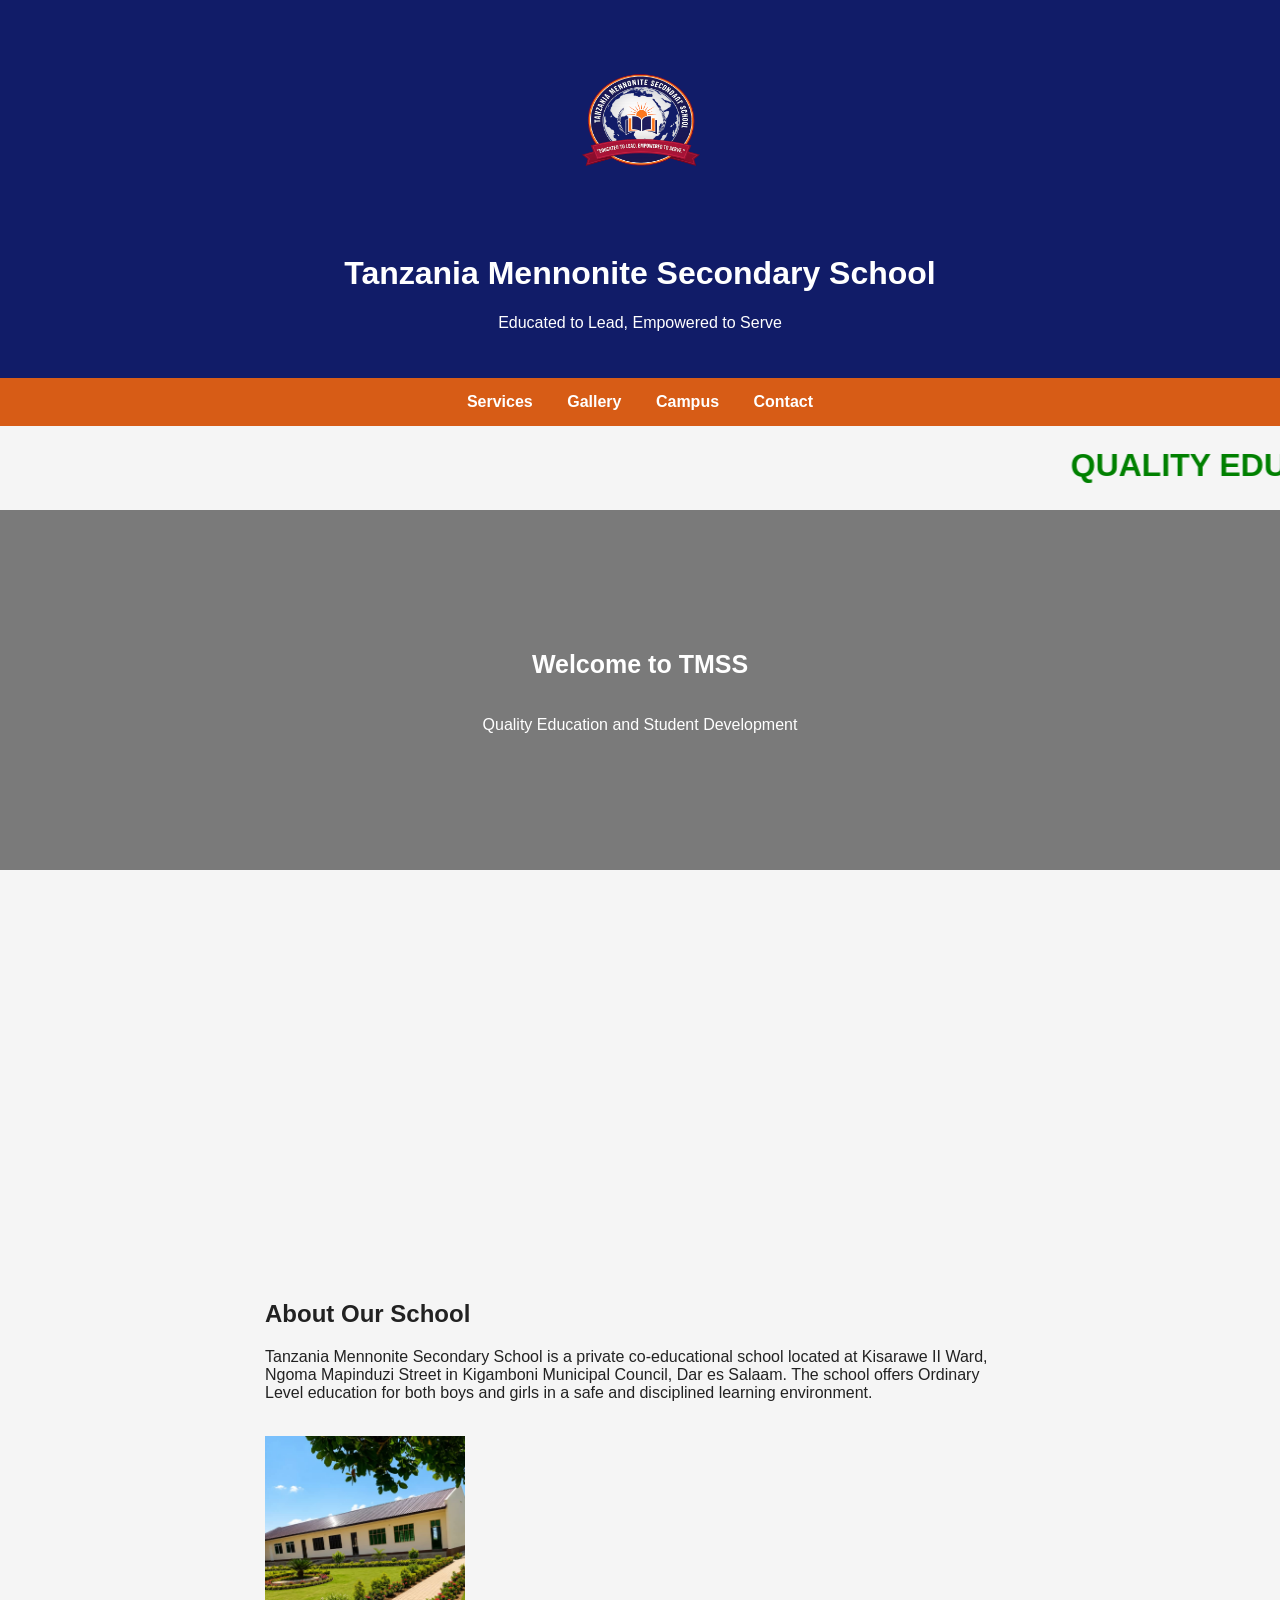
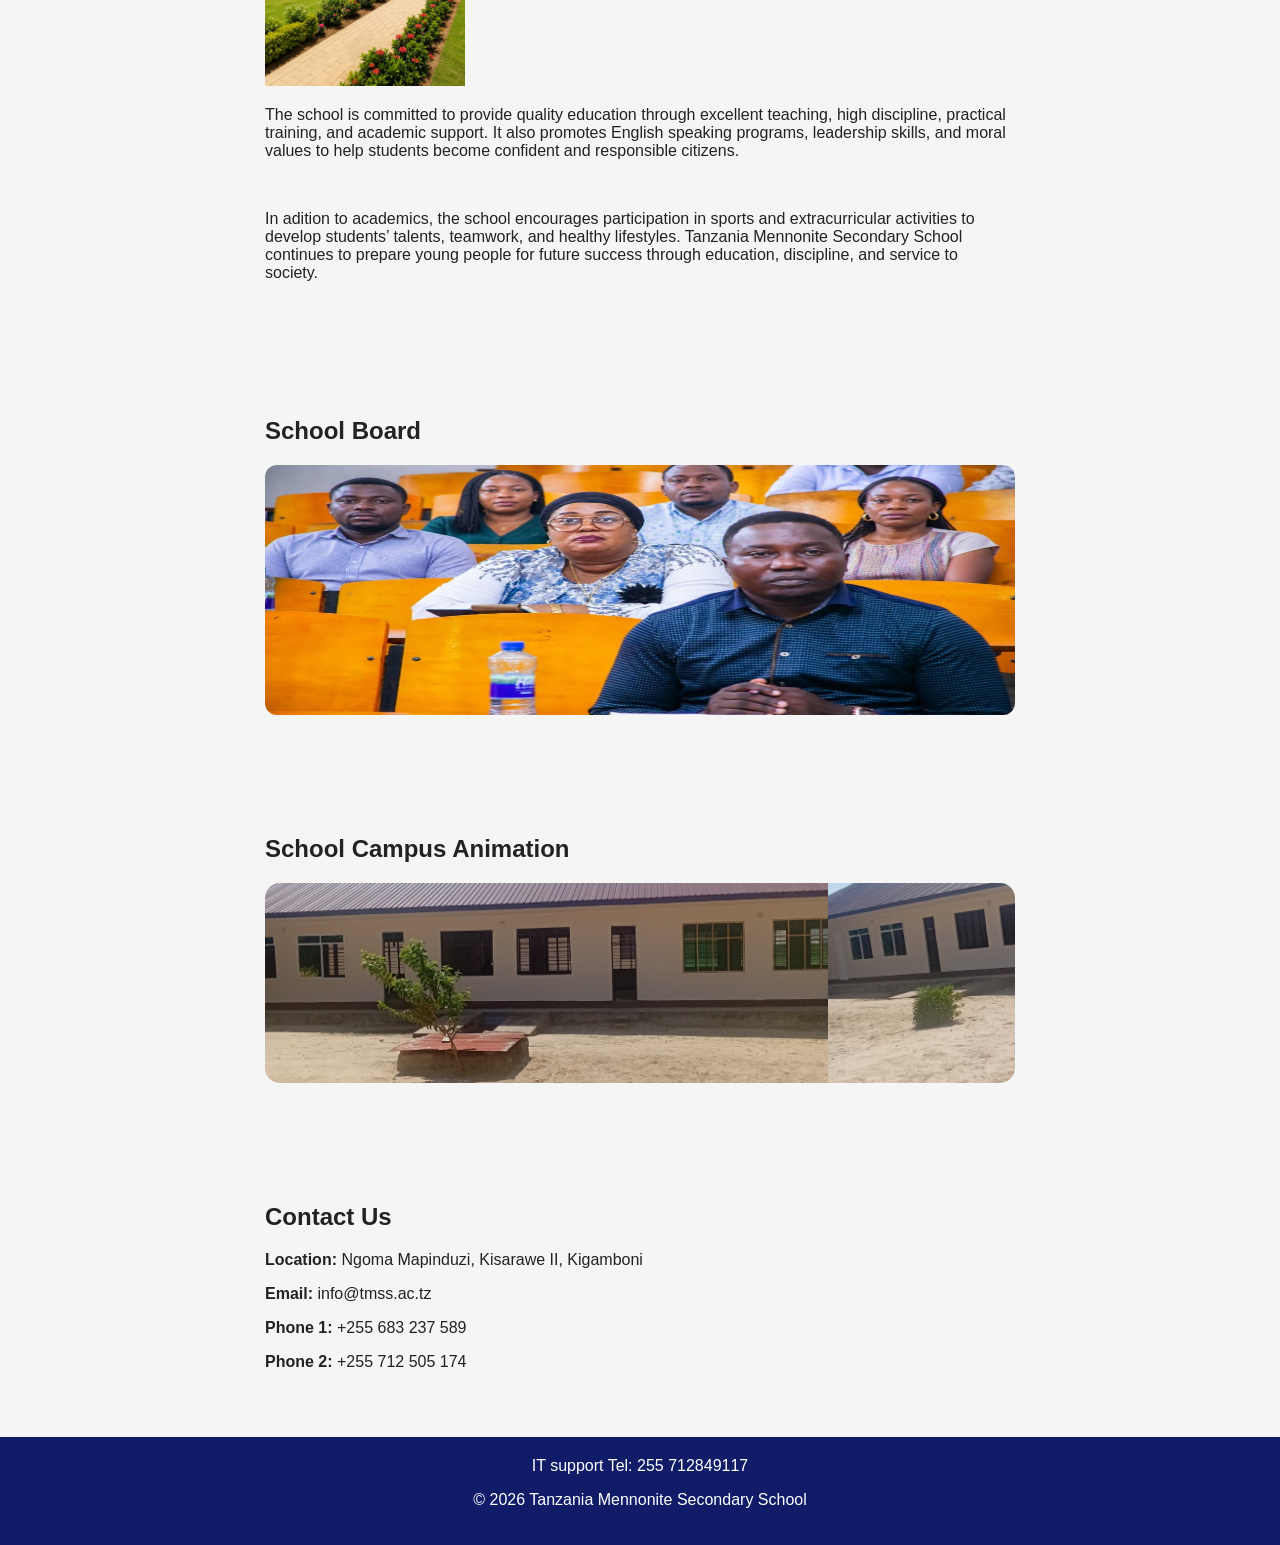
==== index.html @ 489bd76c "Update index.html" ====
<!DOCTYPE html>
<html lang="en">
<head>
<meta charset="UTF-8">
<meta name="viewport" content="width=device-width, initial-scale=1.0">
<title>Tanzania Mennonite Secondary School</title>
<link rel="stylesheet" href="style.css">
</head>
<body>

<header>
    <img src="logoo.png" width="150" height="200">
    <h1>Tanzania Mennonite Secondary School</h1>
    <p>Educated to Lead, Empowered to Serve</p>
</header>

<nav>
    <a href="Mathias.html">Services</a>
    <a href="gallery.html">Gallery</a>
    <a href="Tin.html">Campus</a>
    <a href="contacts.html">Contact</a>
</nav>
    <marquee ><h1 style="color:green"; font-size:1.5m;>QUALITY EDUCATION, GOOD DISCIPLINE, PRACTICAL SKILLS,FRIENDLY LEARNING ENVIRONMENT,ACADEMIC EXCELLENCE, MODERN TEACHING METHODS, ENGLISH SPEAKING PROGRAM</h1></marquee>

<section class="hero">
    <div class="overlay">
        <h2>Welcome to TMSS</h2>
        <p>Quality Education and Student Development</p>
    </div>
</section>
<section id="about" class="content">
    <h2>About Our School</h2>
   <p> Tanzania Mennonite Secondary School is a private co-educational school located at Kisarawe II Ward, Ngoma Mapinduzi Street in Kigamboni Municipal Council, Dar es Salaam. The school offers Ordinary Level education for both boys and girls in a safe and disciplined learning environment.</p><br>
    <img src="man1.jpg" alt="my image" width="200" height="250">
<p>The school is committed to provide quality education through excellent teaching, high discipline, practical training, and academic support. It also promotes English speaking programs, leadership skills, and moral values to help students become confident and responsible citizens.</p><br>

    <p>In adition to academics, the school encourages participation in sports and extracurricular activities to develop students’ talents, teamwork, and healthy lifestyles. Tanzania Mennonite Secondary School continues to prepare young people for future success through education, discipline, and service to society.
</p>
</section>

<section id="gallery" class="content">
    <h2>School Board</h2>

    <div class="gallery">
        <img src="seminar.jpg" alt="my image" width="150" height="250">
    </div>
</section>

<section id="campus" class="content">
    <h2>School Campus Animation</h2>

    <div class="slider">
        <div class="slides">
            <img src="building1.jpg" width="200" height="200">
            <img src="building2.jpg" "width="200" height="200">
            <img src="building3.jpg" width="200" height="200">
            <img src="building4.jpg" width="200" height="200">
        </div>
    </div>
</section>


<section id="contact" class="content">
    <h2>Contact Us</h2>

    <p><strong>Location:</strong> Ngoma Mapinduzi, Kisarawe II, Kigamboni</p>
    <p><strong>Email:</strong> info@tmss.ac.tz</p>
    <p><strong>Phone 1:</strong> +255 683 237 589</p>
    <p><strong>Phone 2:</strong> +255 712 505 174
    
</section>


<footer>
    IT support
Tel: 255 712849117
    <p>© 2026 Tanzania Mennonite Secondary School</p>
</footer>

</body>
</html>
---- style.css ----
body{
    margin:0;
    font-family:Arial,sans-serif;
    background:#f5f5f5;
    color:#222;
}

header{
    background:#111c68;
    color:white;
    text-align:center;
    padding:30px;
}

.logo{
    width:140px;
}

nav{
    background:#d75c16;
    padding:15px;
    text-align:center;
}

nav a{
    color:white;
    text-decoration:none;
    margin:0 15px;
    font-weight:bold;
}

.hero{
    height:80vh;
    background:url('images/building1.jpg');
    background-size:cover;
    background-position:center;
    animation:heroAnimation 5s infinite;
    position:relative;
}

.overlay{
    background:rgba(0,0,0,0.5);
    color:white;
    width:100%;
    height:50%;
    display:flex;
    flex-direction:column;
    justify-content:center;
    align-items:center;
    text-align:center;
}

.overlay h2{
    font-size:25px;
}

@keyframes heroAnimation{
    0%{background-image:url('building1.jpg');}
    25%{background-image:url('building2.jpg');}
    50%{background-image:url('building3.jpg');}
    50%{background-image:url('building4.jpg');}
    75%{background-image:url('man1.jpg');}
}

.content{
    max-width:750px;
    margin:auto;
    padding:50px 20px;
}

.gallery{
    display:grid;
    grid-template-columns:repeat(auto-fit,minmax(250px,1fr));
    gap:15px;
}

.gallery img{
    width:100%;
    border-radius:12px;
    transition:3s;
}

.gallery img:hover{
    transform:scale(1.04);
}

.slider{
    overflow:hidden;
    border-radius:15px;
}

.slides{
    display:flex;
    width:300%;
    animation:slide 5s infinite;
}

.slides img{
    width:100%;
    object-fit:cover;
}

@keyframes slide{
    0%{transform:translateX(0);}
    20%{transform:translateX(0);}
    25%{transform:translateX(-100%);}
    45%{transform:translateX(-100%);}
    50%{transform:translateX(-200%);}
    60%{transform:translateX(-200%);}
    65%{transform:translateX(-200%);}
    70%{transform:translateX(-200%);}
    80%{transform:translateX(0);}
}

footer{
    background:#111c68;
    color:white;
    text-align:center;
    padding:20px;
}
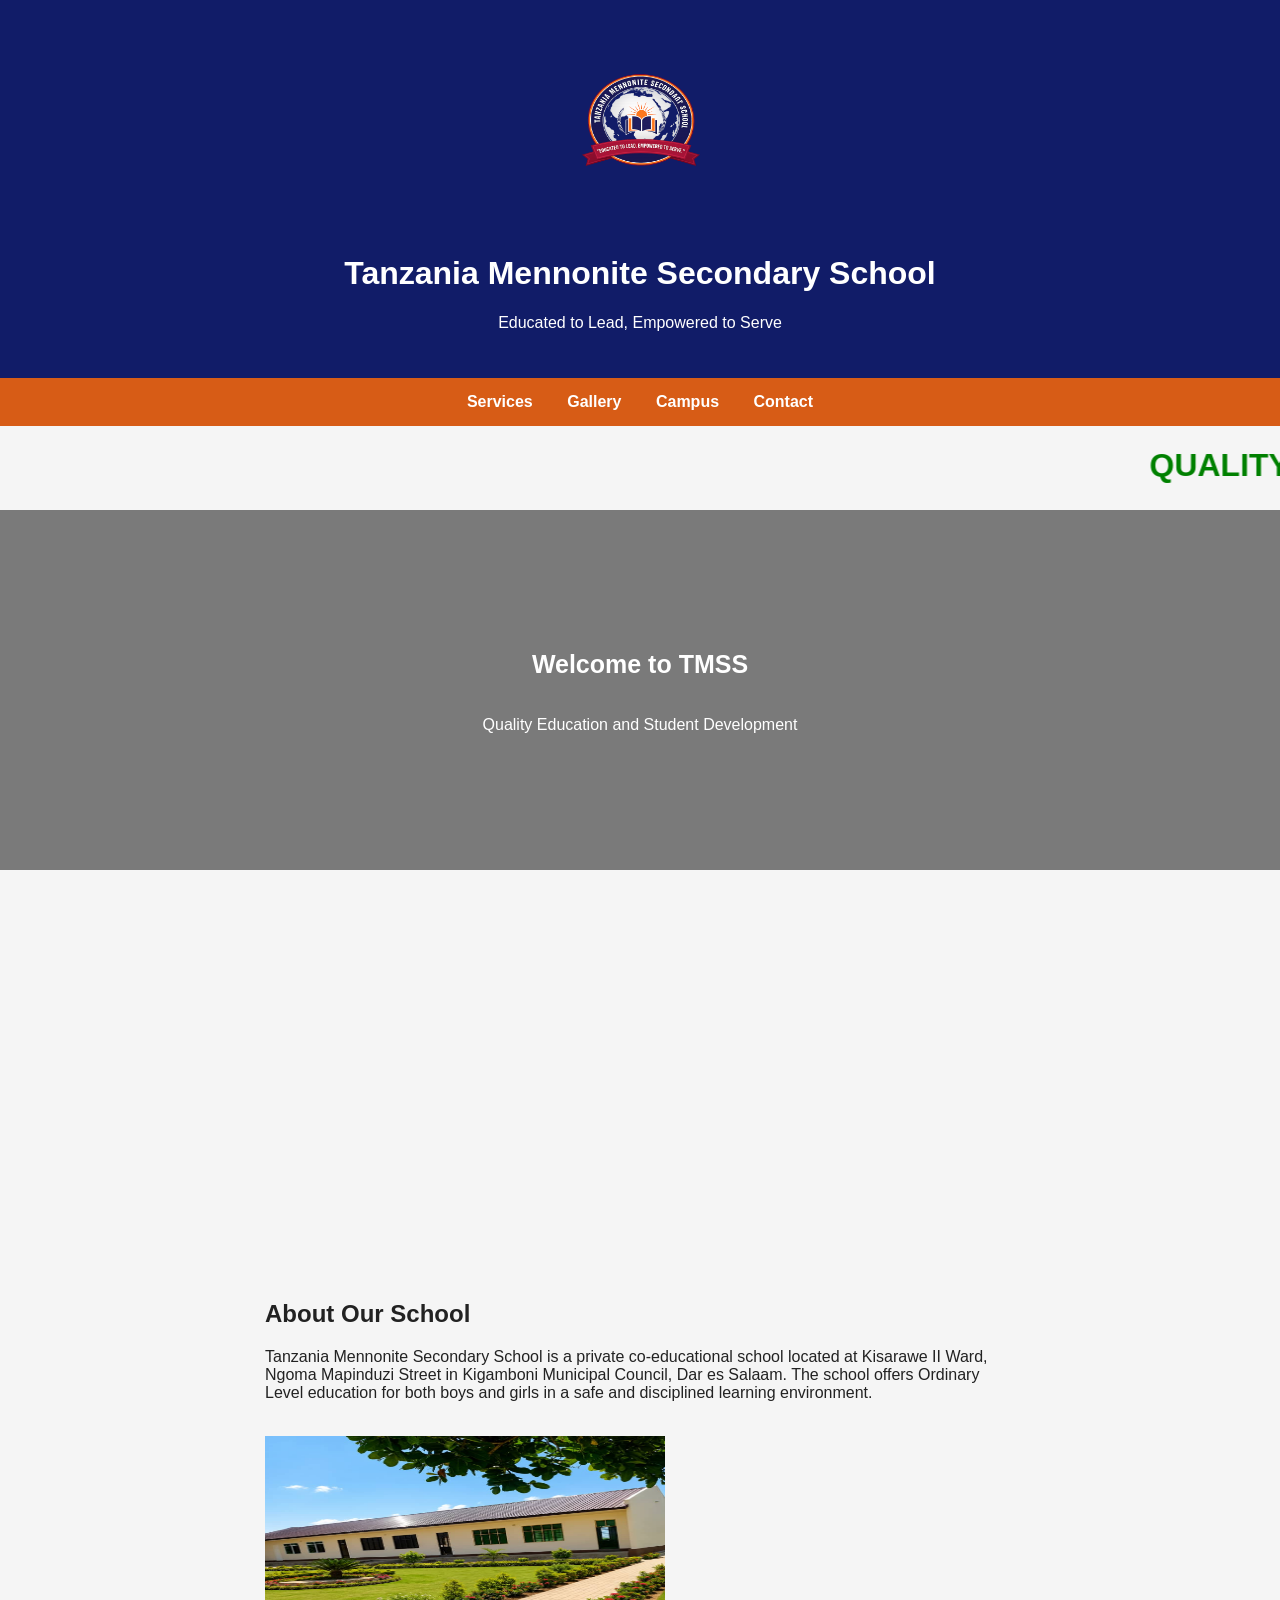
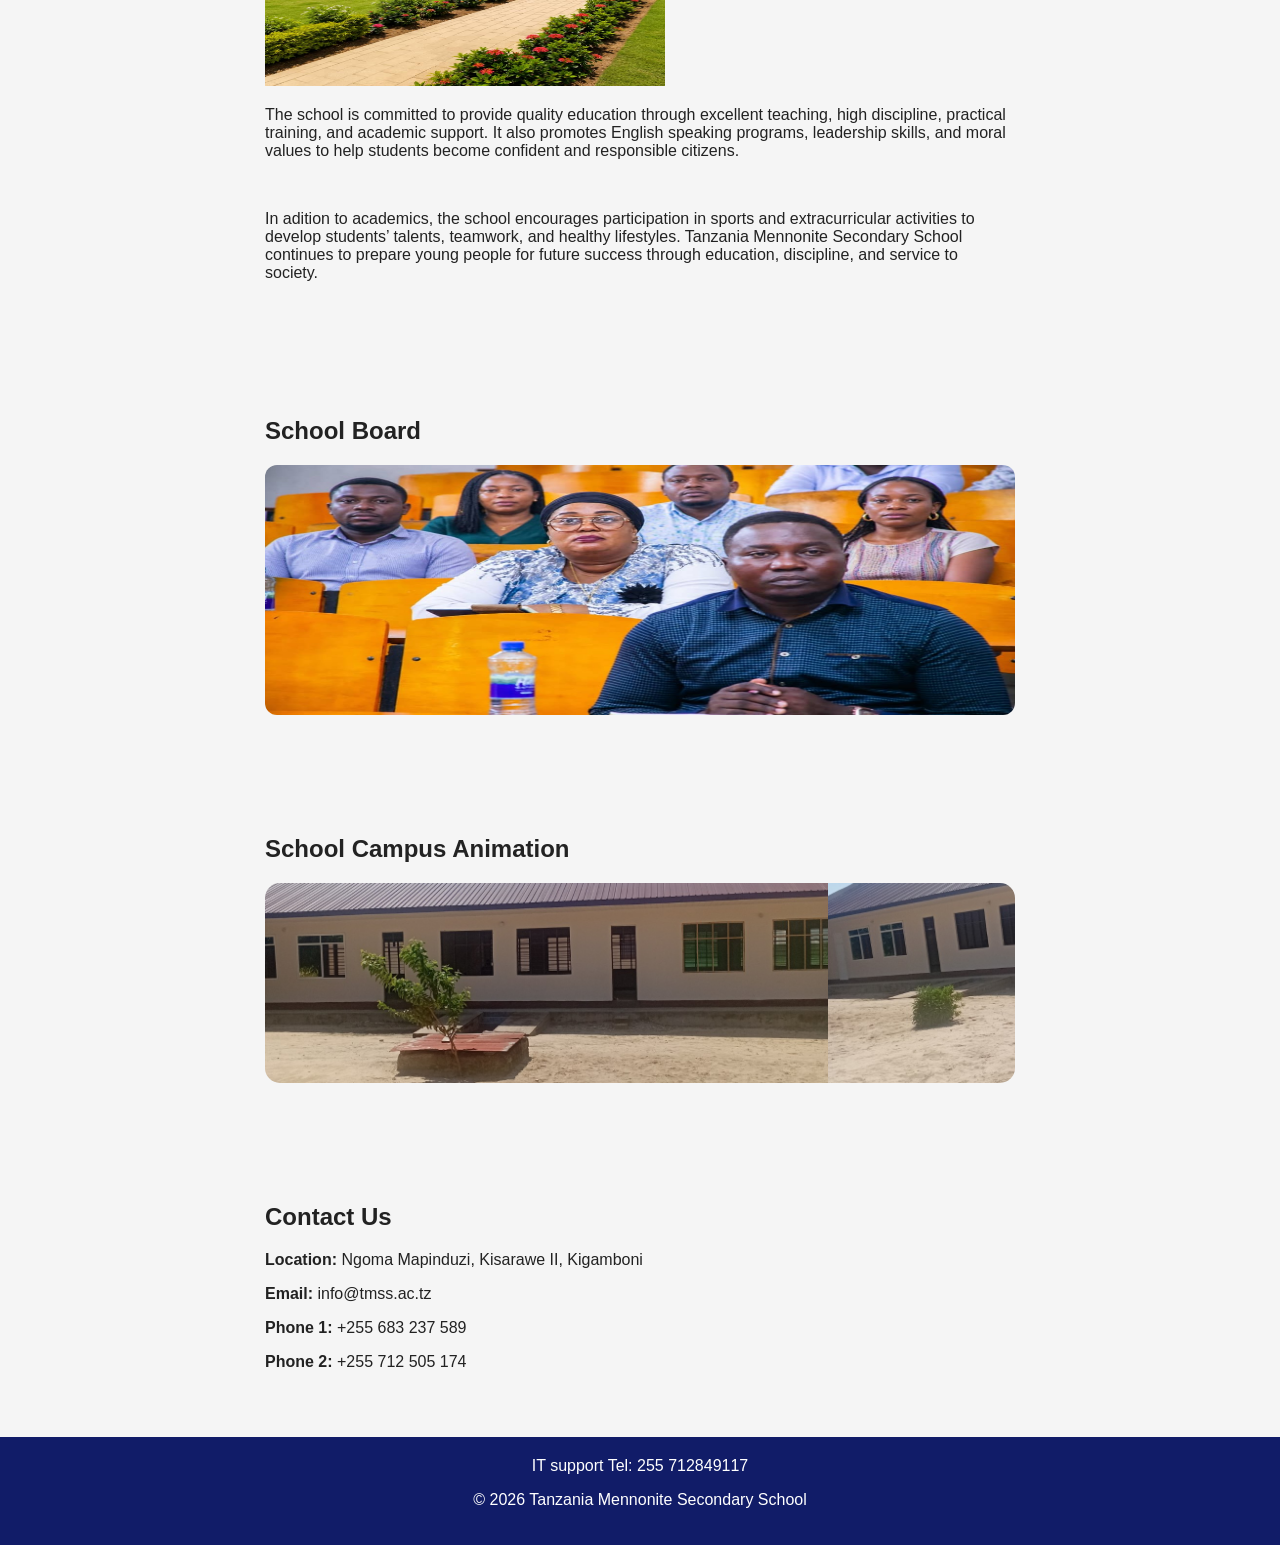
==== commit d5fd15a6: "Update index.html" ====
--- a/index.html
+++ b/index.html
@@ -32,7 +32,7 @@
 <section id="about" class="content">
     <h2>About Our School</h2>
    <p> Tanzania Mennonite Secondary School is a private co-educational school located at Kisarawe II Ward, Ngoma Mapinduzi Street in Kigamboni Municipal Council, Dar es Salaam. The school offers Ordinary Level education for both boys and girls in a safe and disciplined learning environment.</p><br>
-    <img src="man1.jpg" alt="my image" width="200" height="250">
+    <img src="man1.jpg" alt="my image" width="400" height="250">
 <p>The school is committed to provide quality education through excellent teaching, high discipline, practical training, and academic support. It also promotes English speaking programs, leadership skills, and moral values to help students become confident and responsible citizens.</p><br>
 
     <p>In adition to academics, the school encourages participation in sports and extracurricular activities to develop students’ talents, teamwork, and healthy lifestyles. Tanzania Mennonite Secondary School continues to prepare young people for future success through education, discipline, and service to society.
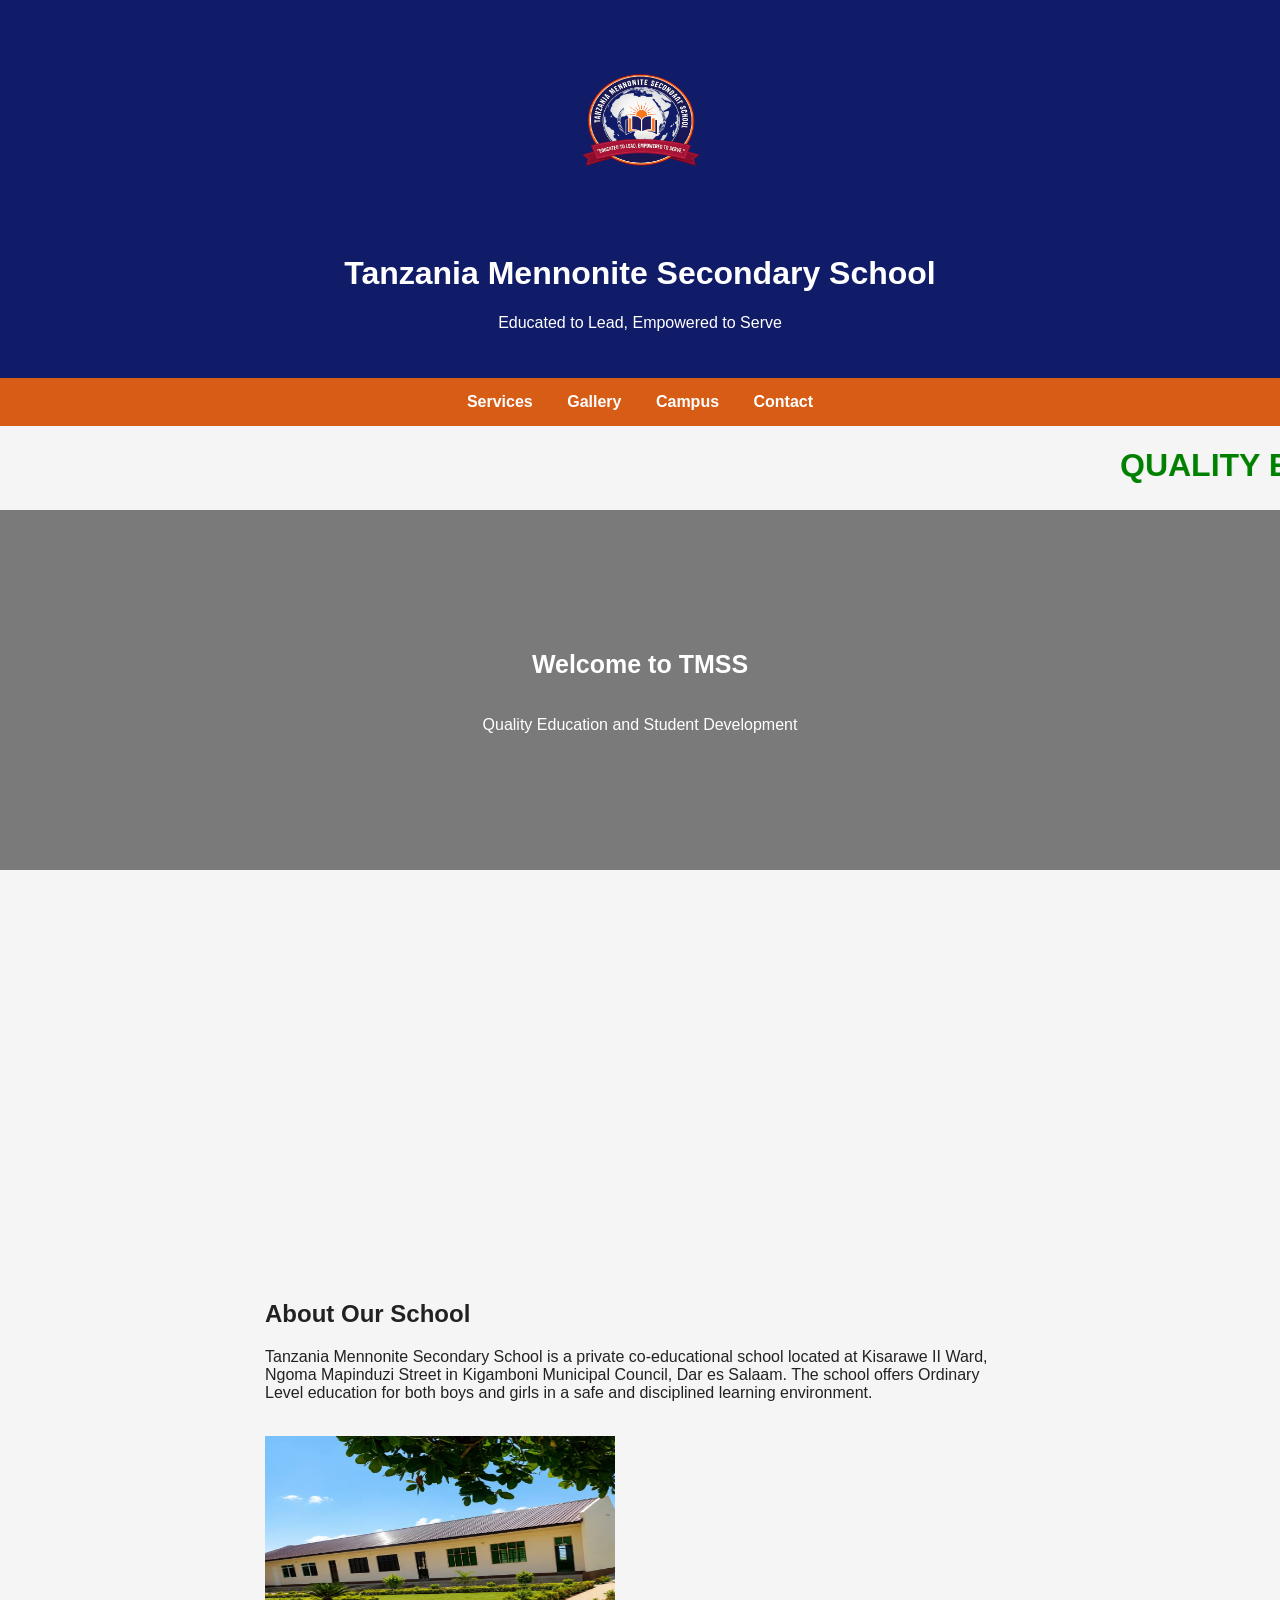
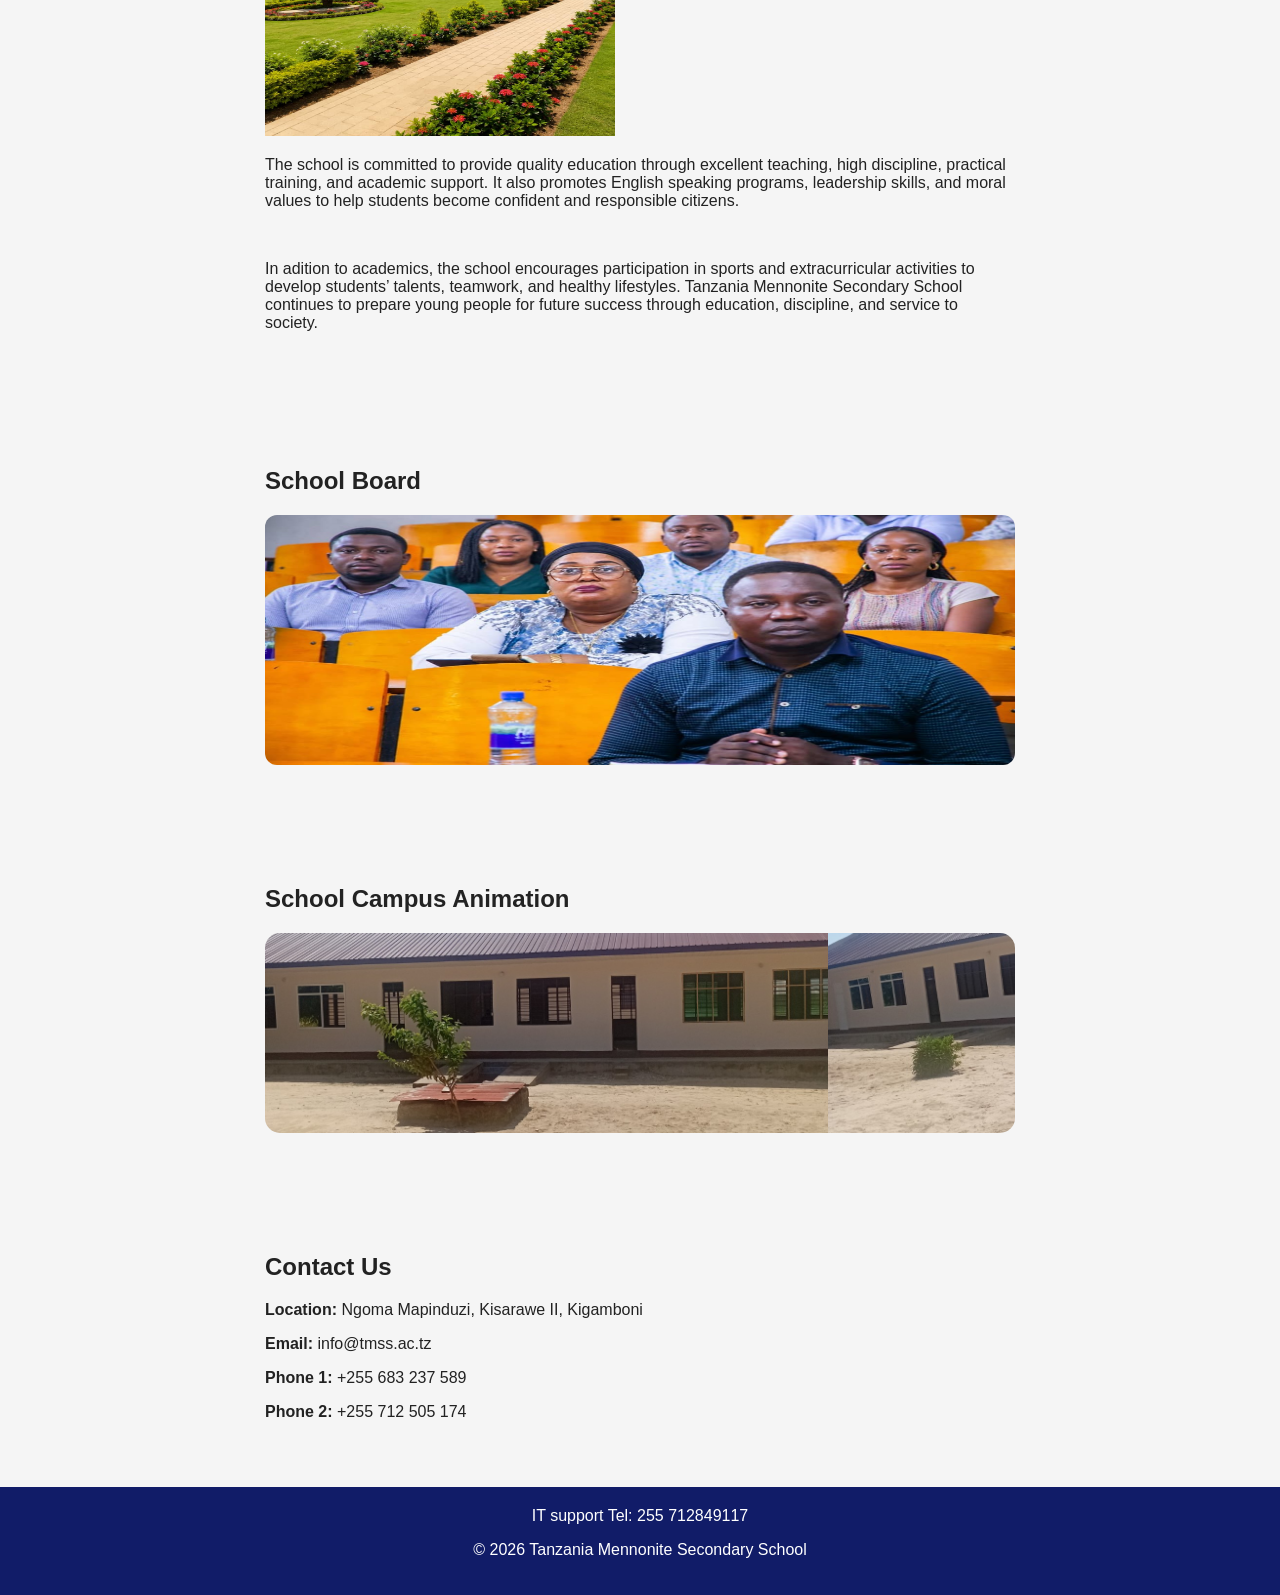
==== commit 2020ec36: "Update index.html" ====
--- a/index.html
+++ b/index.html
@@ -32,7 +32,7 @@
 <section id="about" class="content">
     <h2>About Our School</h2>
    <p> Tanzania Mennonite Secondary School is a private co-educational school located at Kisarawe II Ward, Ngoma Mapinduzi Street in Kigamboni Municipal Council, Dar es Salaam. The school offers Ordinary Level education for both boys and girls in a safe and disciplined learning environment.</p><br>
-    <img src="man1.jpg" alt="my image" width="400" height="250">
+    <img src="man1.jpg" alt="my image" width="350" height="300">
 <p>The school is committed to provide quality education through excellent teaching, high discipline, practical training, and academic support. It also promotes English speaking programs, leadership skills, and moral values to help students become confident and responsible citizens.</p><br>
 
     <p>In adition to academics, the school encourages participation in sports and extracurricular activities to develop students’ talents, teamwork, and healthy lifestyles. Tanzania Mennonite Secondary School continues to prepare young people for future success through education, discipline, and service to society.
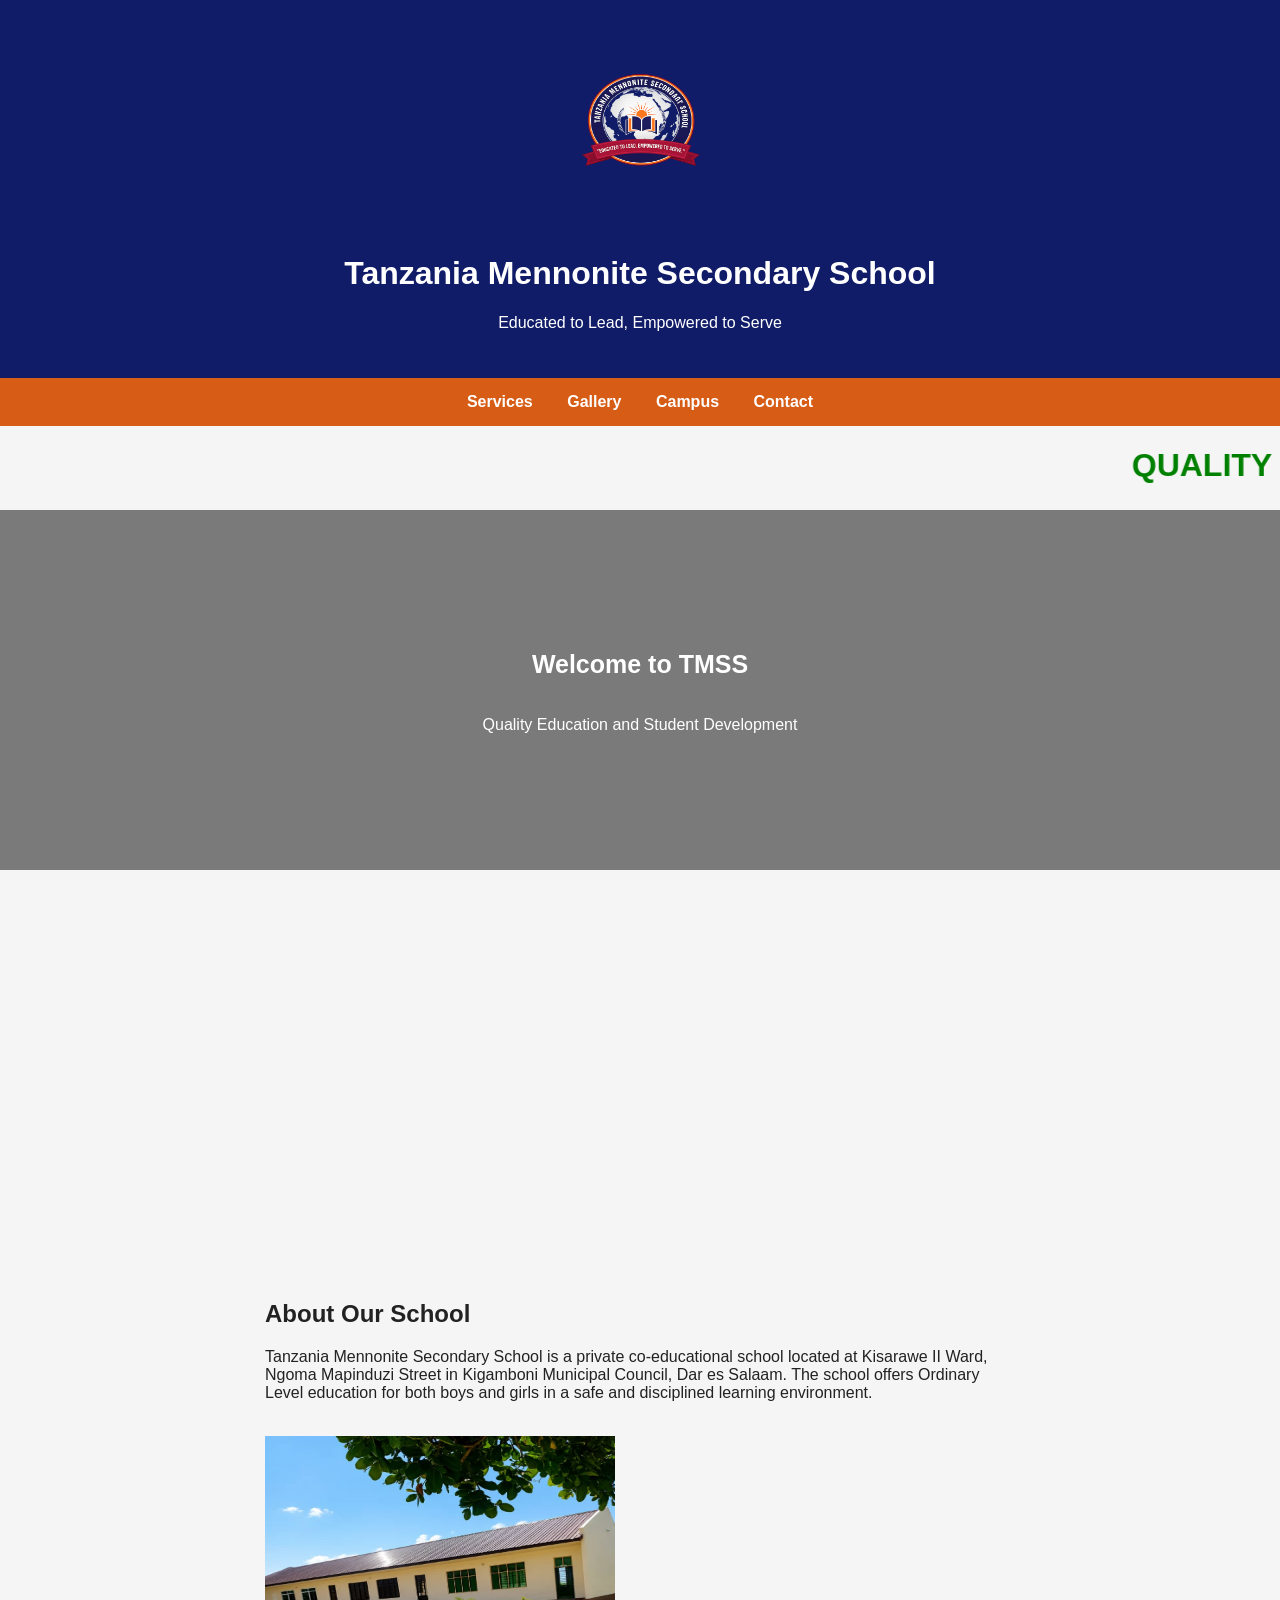
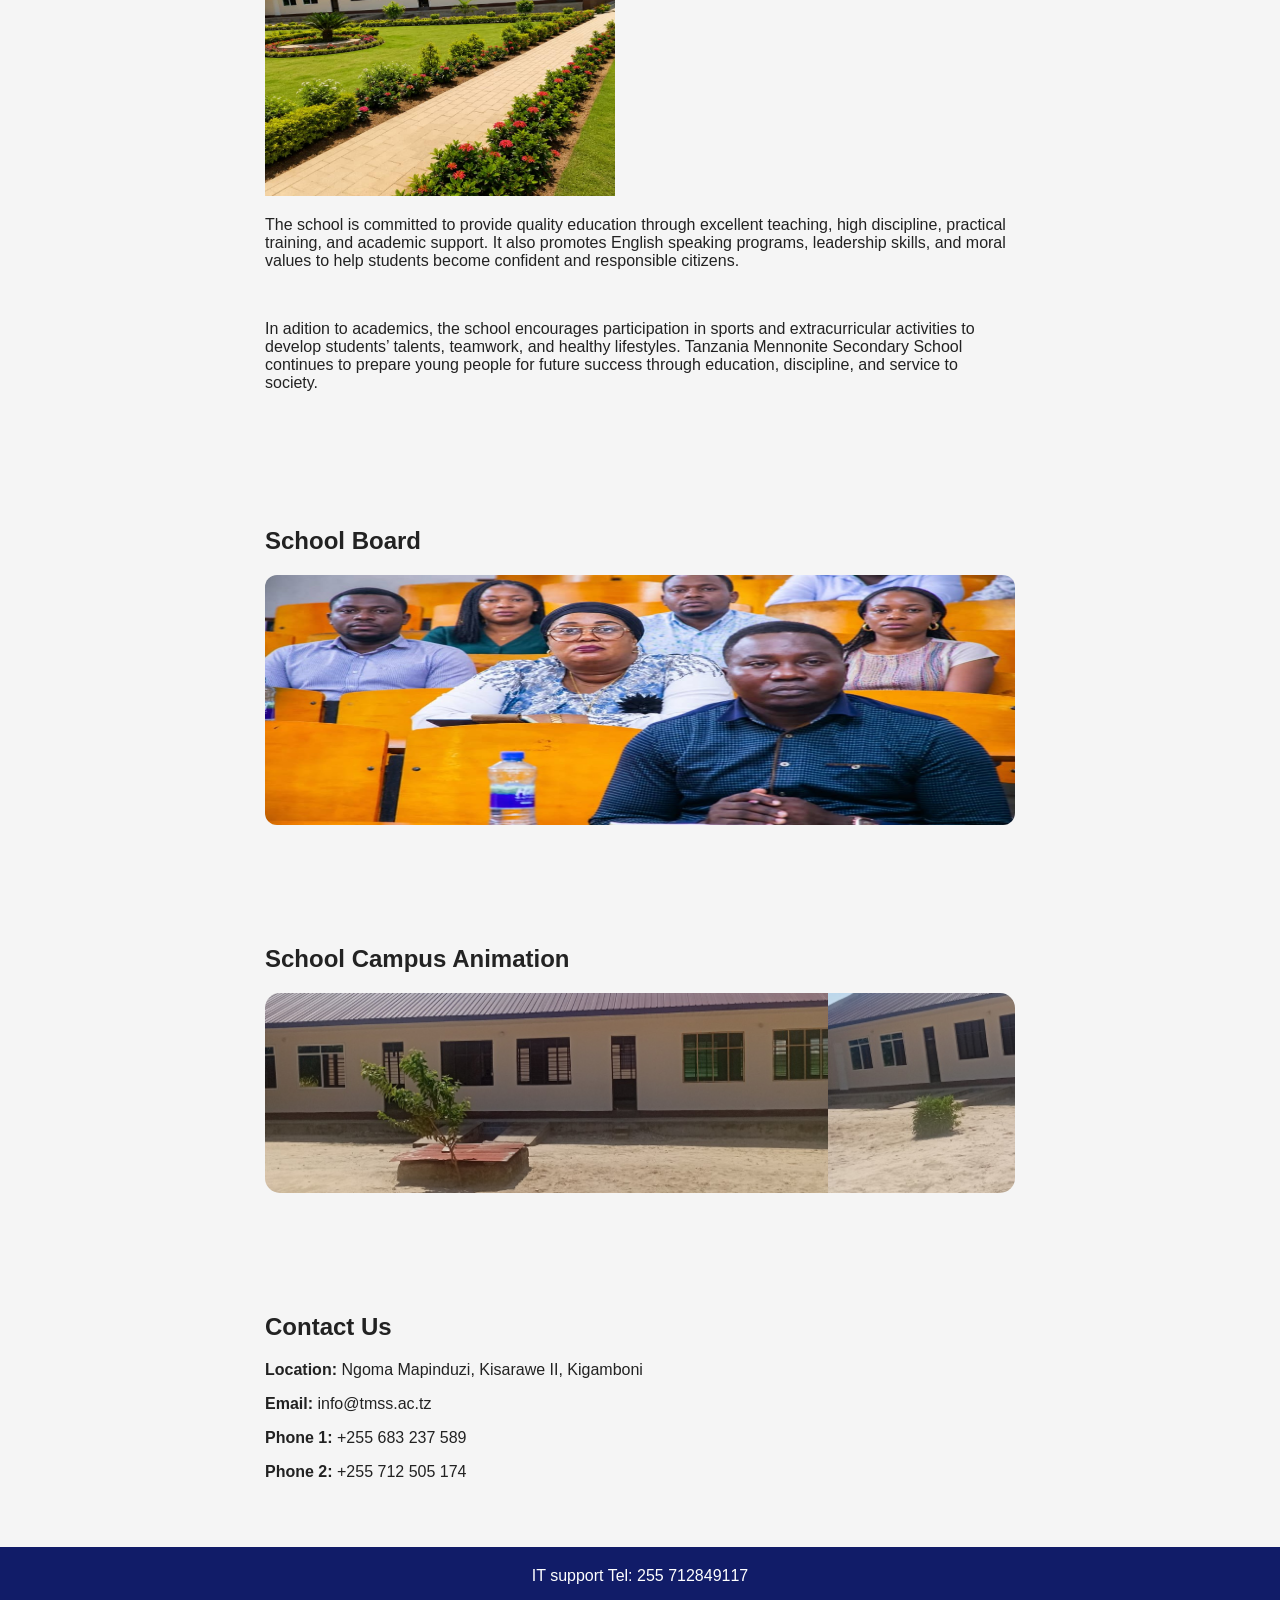
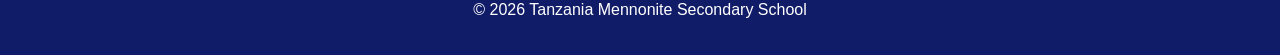
==== commit 5dff0f91: "Update index.html" ====
--- a/index.html
+++ b/index.html
@@ -32,7 +32,7 @@
 <section id="about" class="content">
     <h2>About Our School</h2>
    <p> Tanzania Mennonite Secondary School is a private co-educational school located at Kisarawe II Ward, Ngoma Mapinduzi Street in Kigamboni Municipal Council, Dar es Salaam. The school offers Ordinary Level education for both boys and girls in a safe and disciplined learning environment.</p><br>
-    <img src="man1.jpg" alt="my image" width="350" height="300">
+    <img src="man1.jpg" alt="my image" width="350" height="360">
 <p>The school is committed to provide quality education through excellent teaching, high discipline, practical training, and academic support. It also promotes English speaking programs, leadership skills, and moral values to help students become confident and responsible citizens.</p><br>
 
     <p>In adition to academics, the school encourages participation in sports and extracurricular activities to develop students’ talents, teamwork, and healthy lifestyles. Tanzania Mennonite Secondary School continues to prepare young people for future success through education, discipline, and service to society.
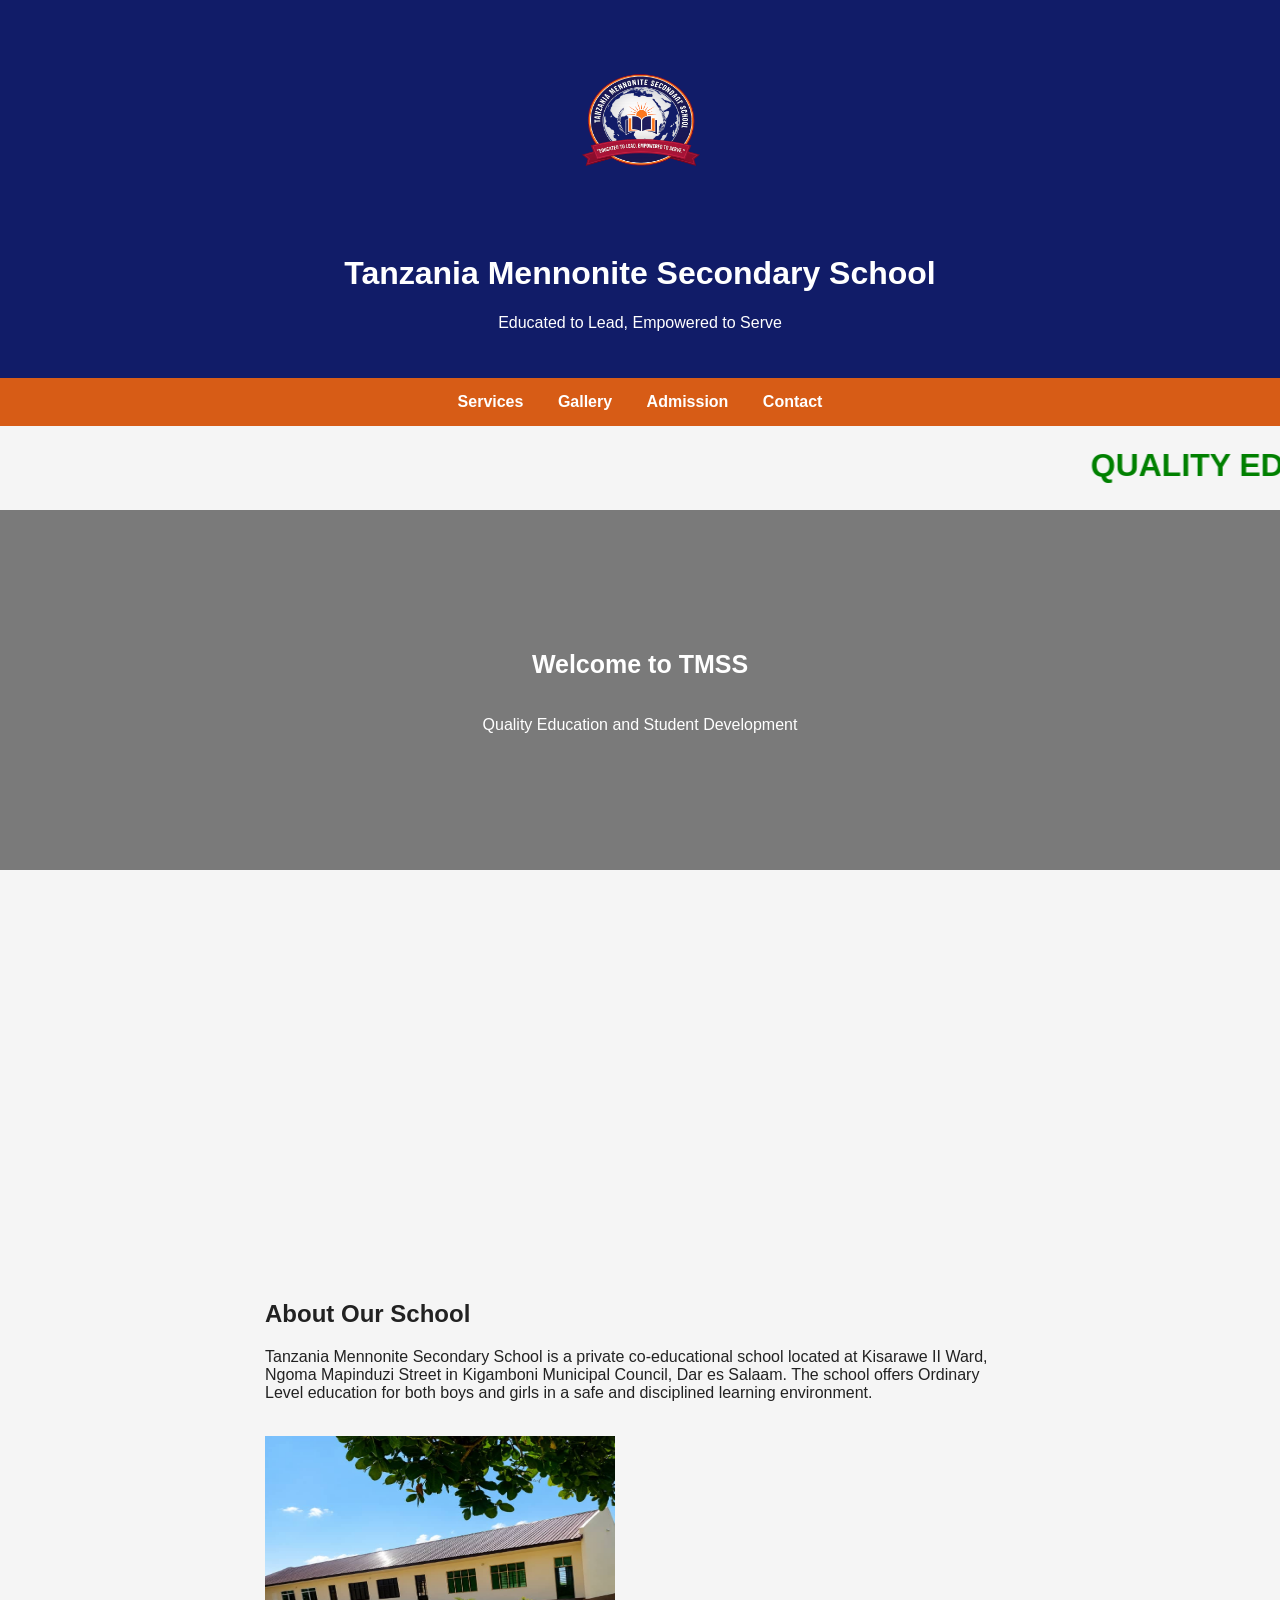
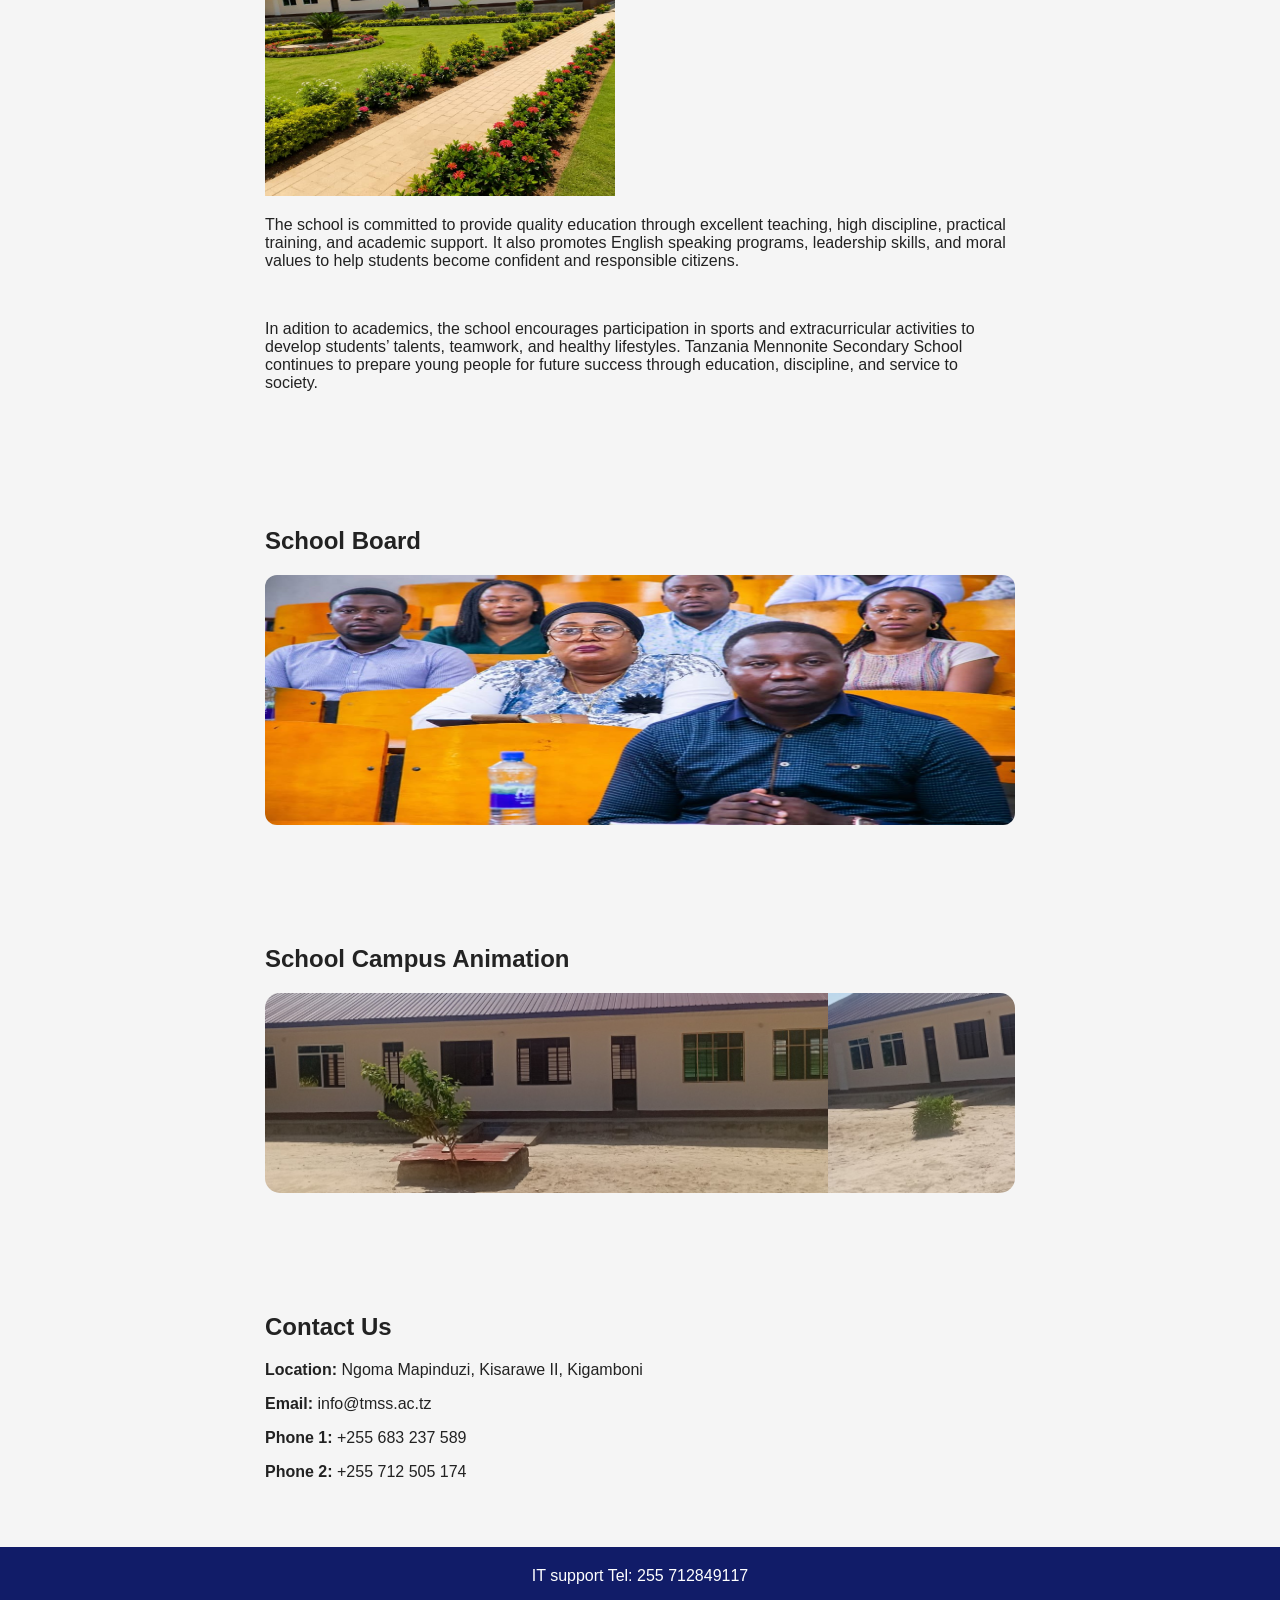
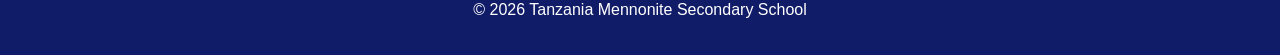
==== commit b8d20d22: "Update index.html" ====
--- a/index.html
+++ b/index.html
@@ -17,8 +17,8 @@
 
 <nav>
     <a href="Mathias.html">Services</a>
-    <a href="gallery.html">Gallery</a>
-    <a href="Tin.html">Campus</a>
+    <a href="Tin.html">Gallery</a>
+    <a href="Admit.html">Admission</a>
     <a href="contacts.html">Contact</a>
 </nav>
     <marquee ><h1 style="color:green"; font-size:1.5m;>QUALITY EDUCATION, GOOD DISCIPLINE, PRACTICAL SKILLS,FRIENDLY LEARNING ENVIRONMENT,ACADEMIC EXCELLENCE, MODERN TEACHING METHODS, ENGLISH SPEAKING PROGRAM</h1></marquee>
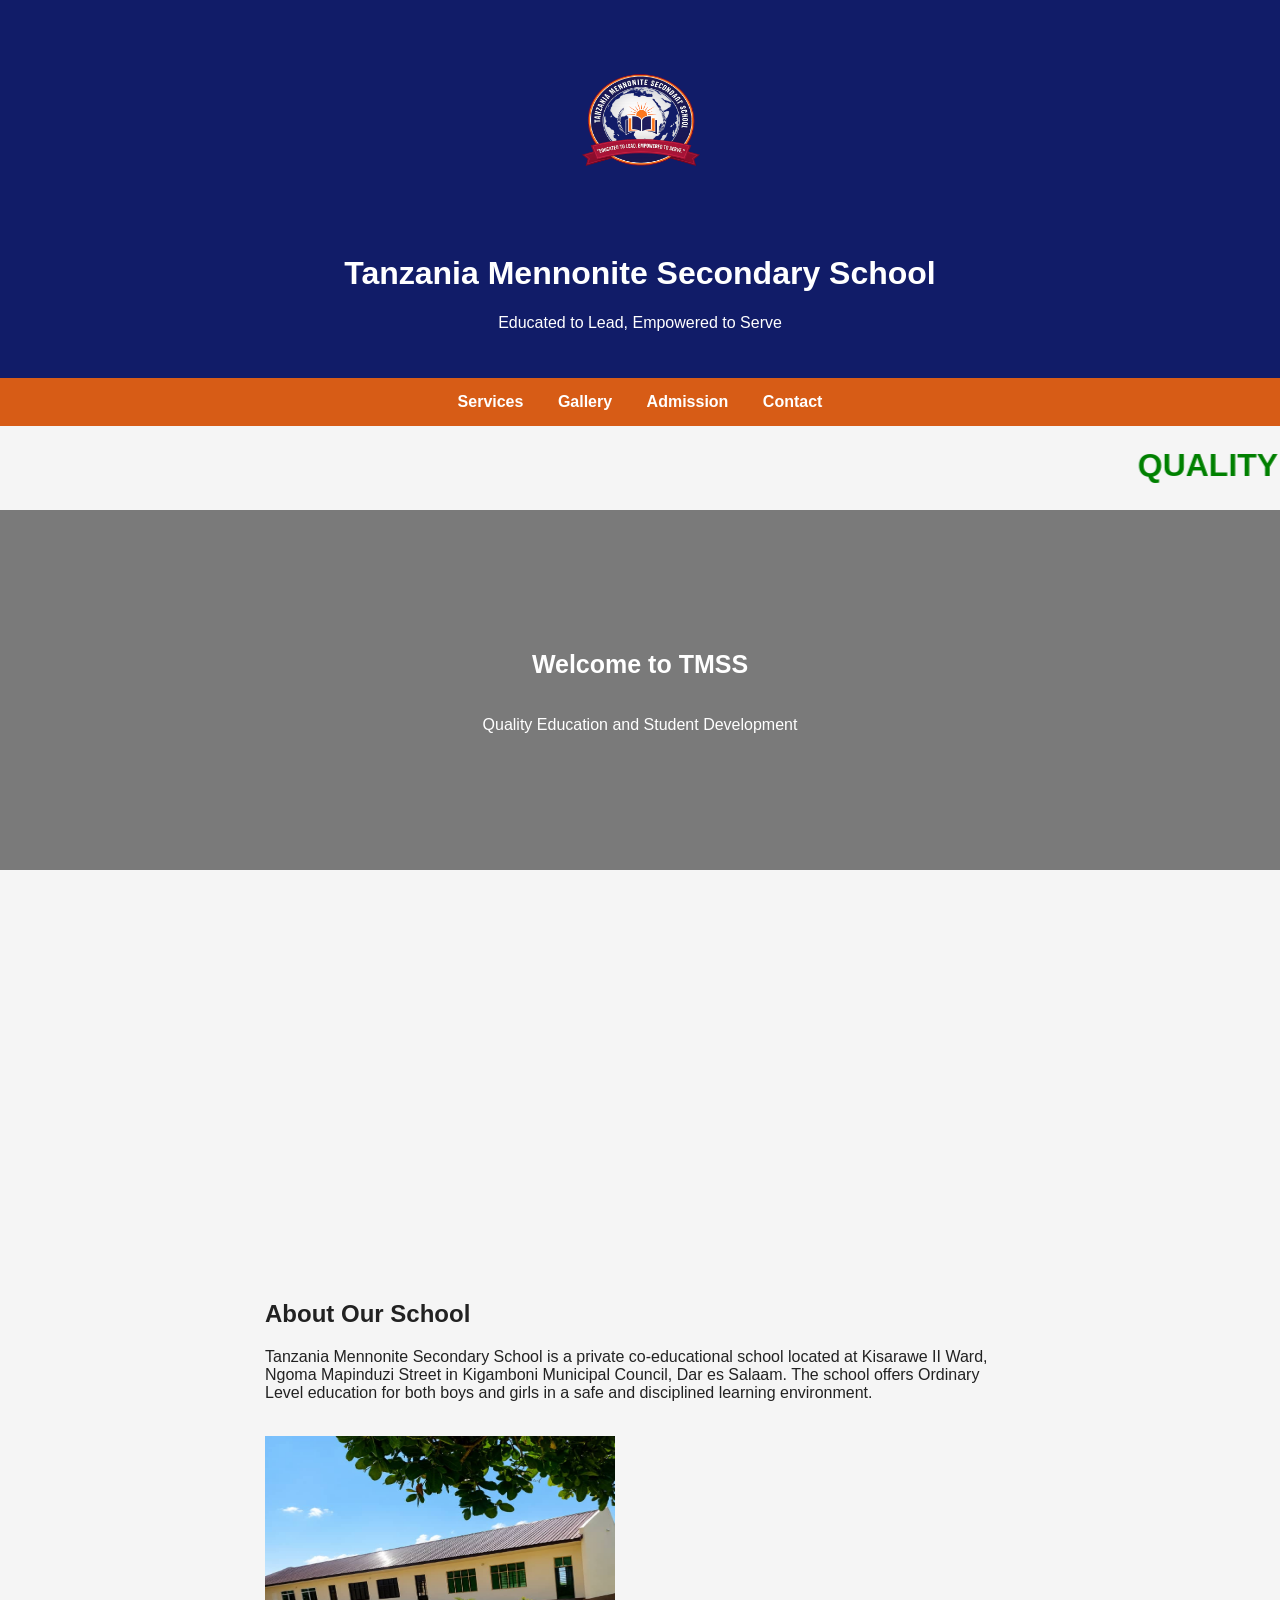
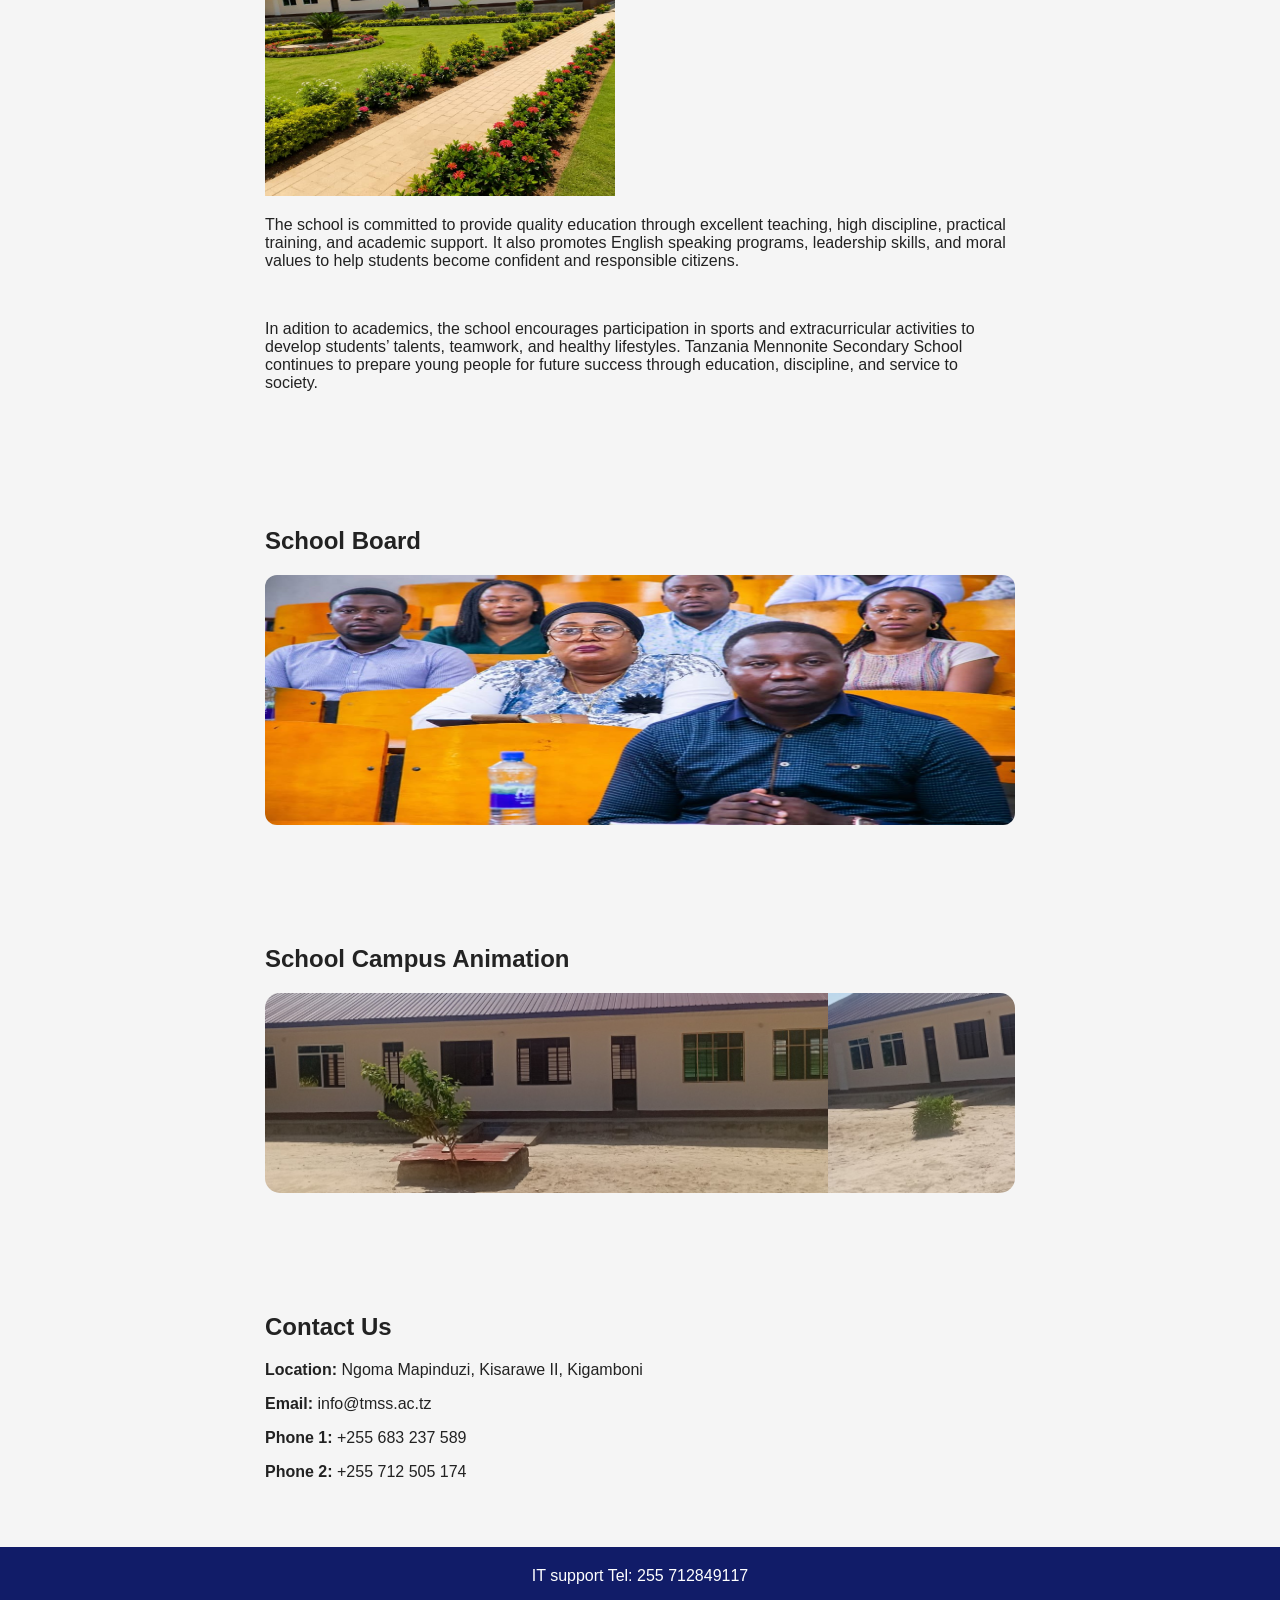
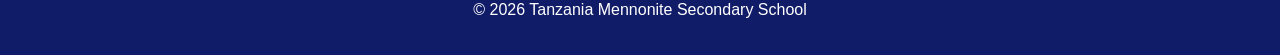
==== commit 53f757ed: "Update index.html" ====
--- a/index.html
+++ b/index.html
@@ -19,7 +19,7 @@
     <a href="Mathias.html">Services</a>
     <a href="Tin.html">Gallery</a>
     <a href="Admit.html">Admission</a>
-    <a href="contacts.html">Contact</a>
+    <a href="Com.html">Contact</a>
 </nav>
     <marquee ><h1 style="color:green"; font-size:1.5m;>QUALITY EDUCATION, GOOD DISCIPLINE, PRACTICAL SKILLS,FRIENDLY LEARNING ENVIRONMENT,ACADEMIC EXCELLENCE, MODERN TEACHING METHODS, ENGLISH SPEAKING PROGRAM</h1></marquee>
 
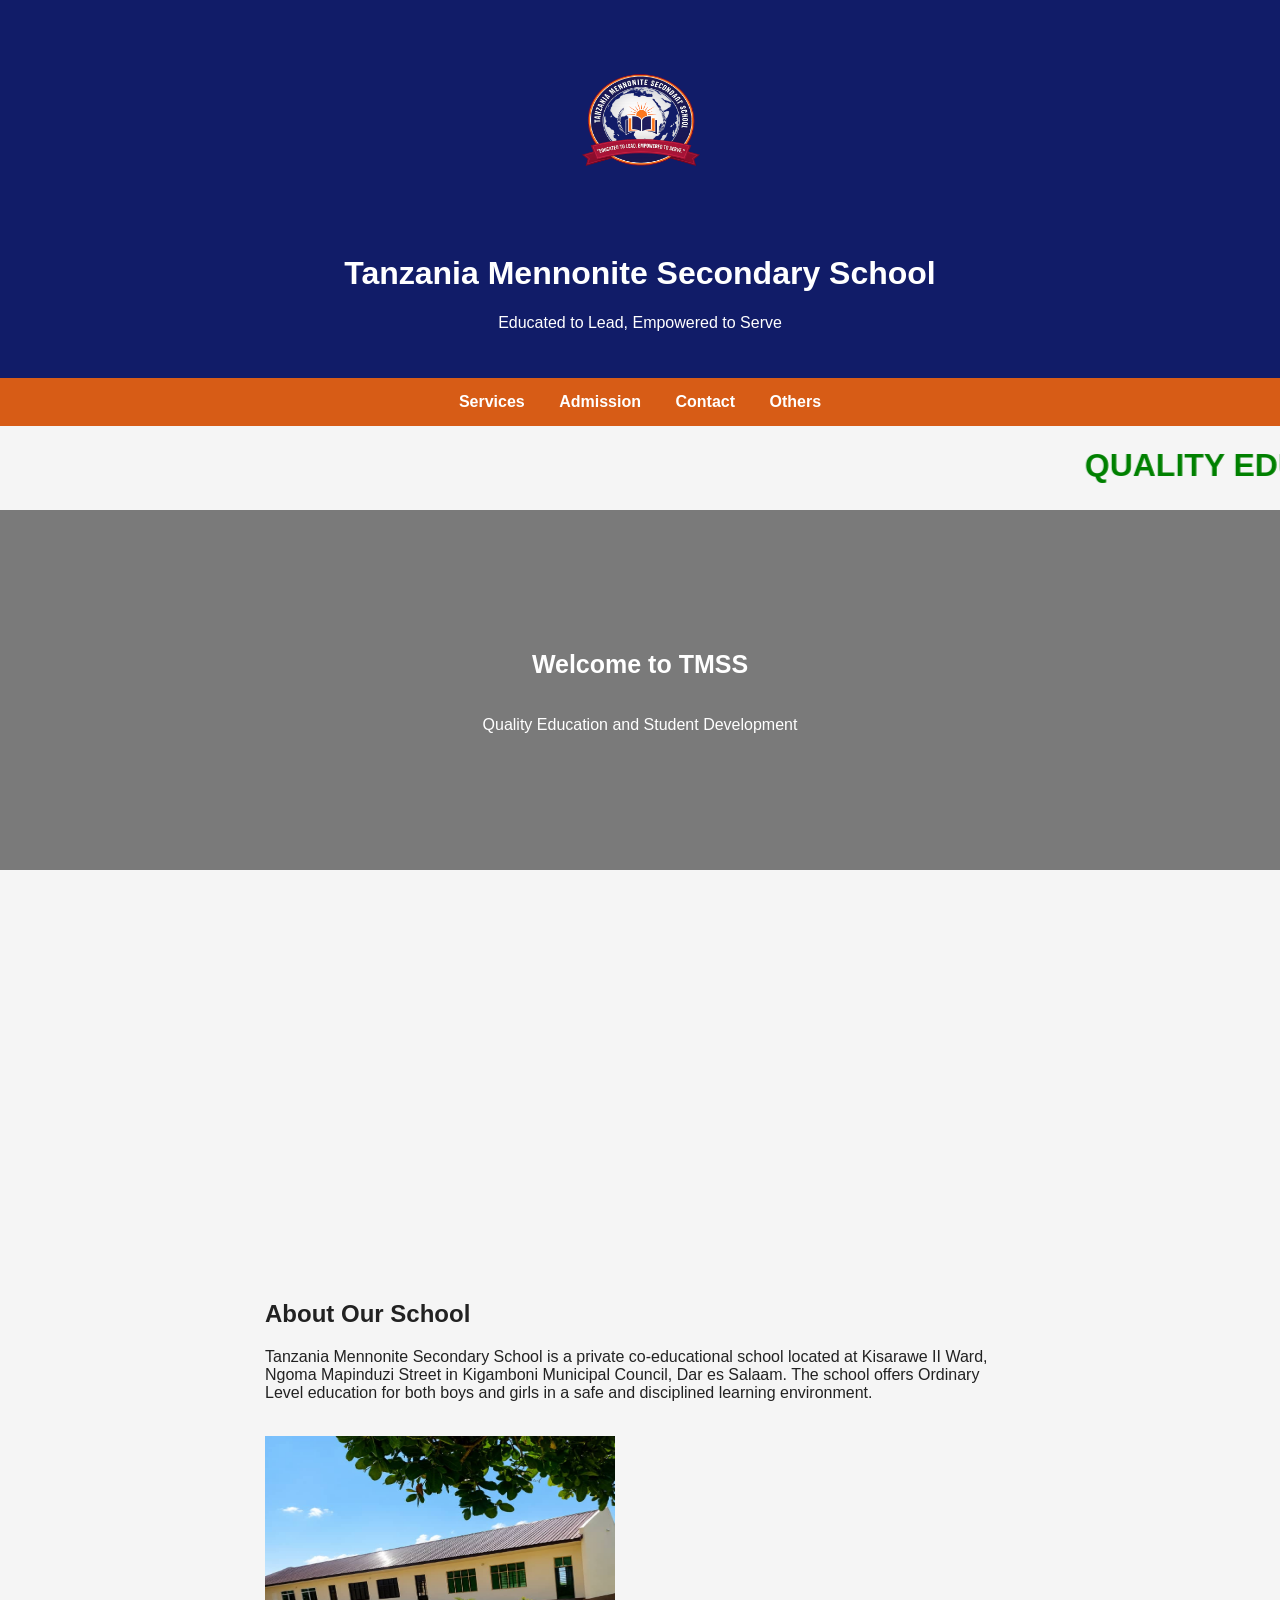
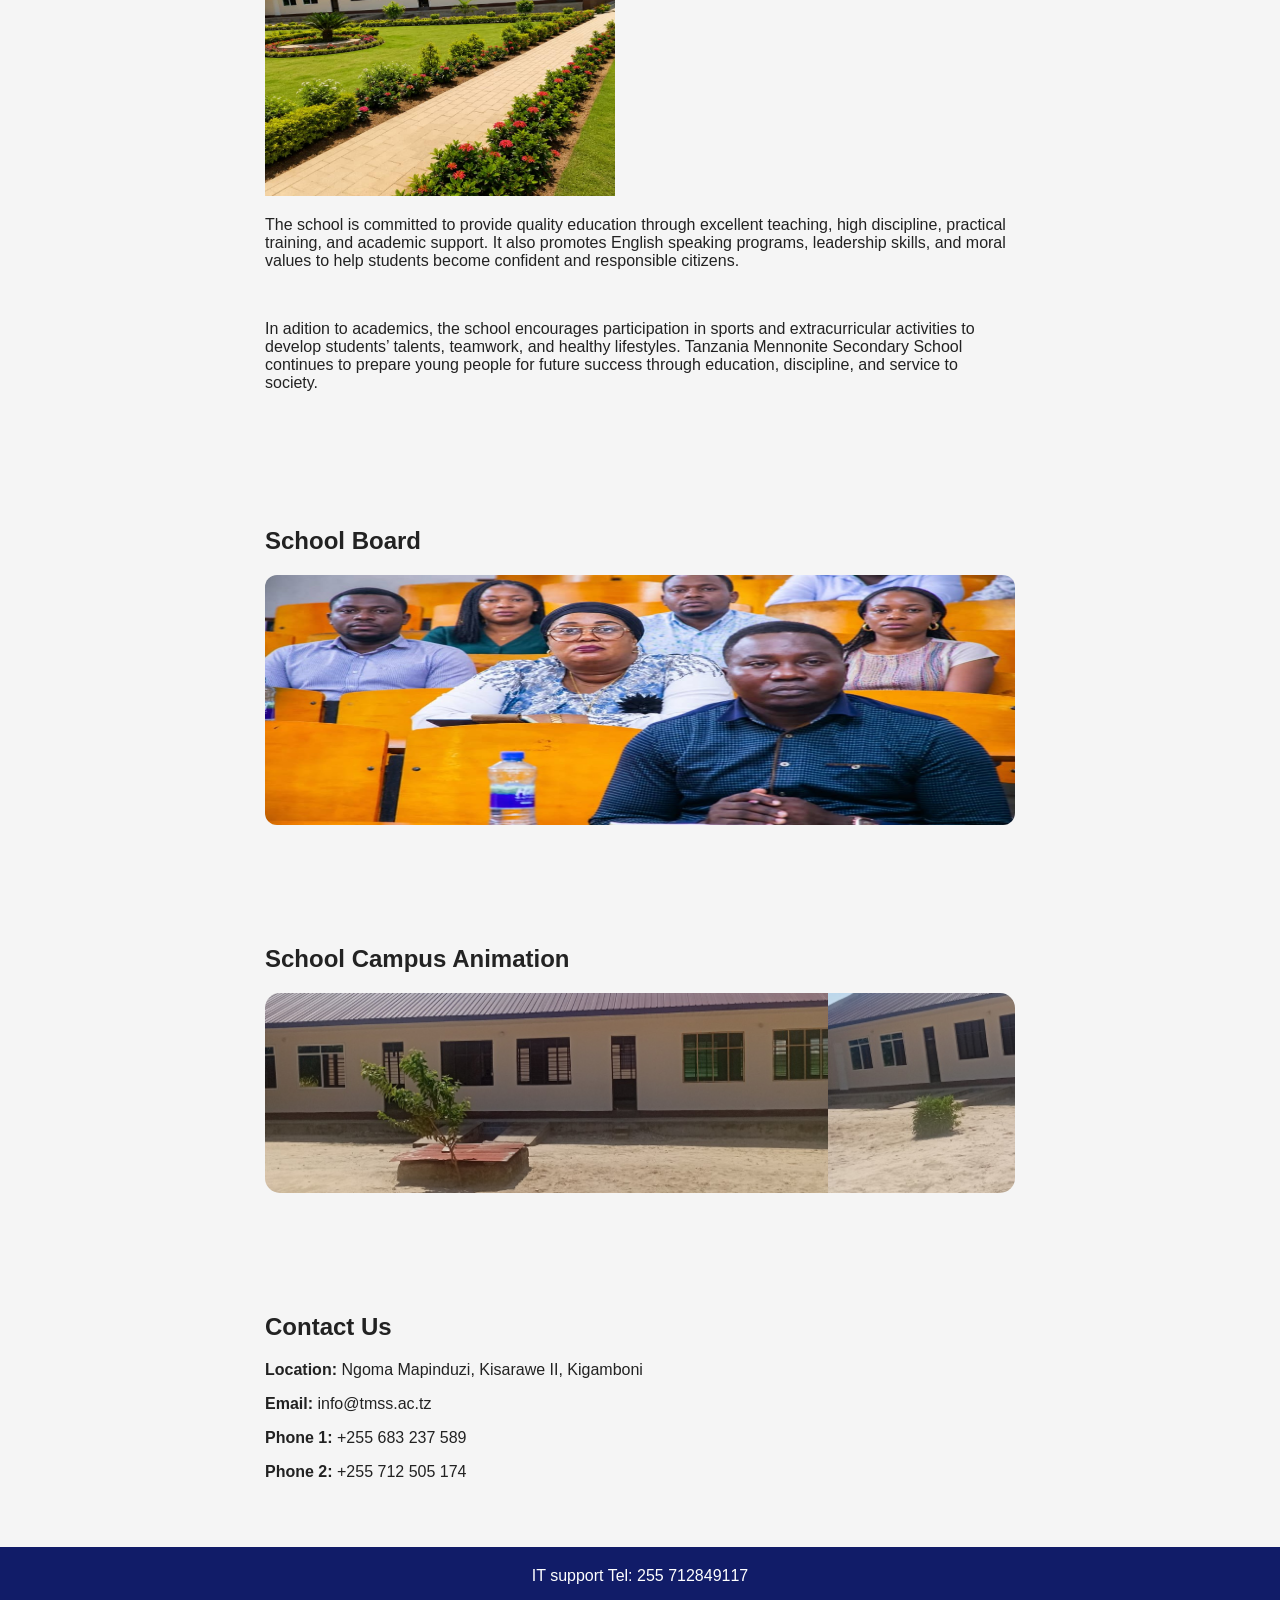
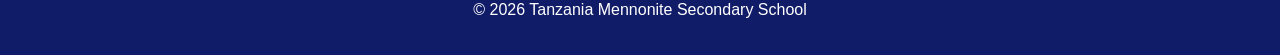
==== commit 54b0011e: "Update index.html" ====
--- a/index.html
+++ b/index.html
@@ -17,9 +17,9 @@
 
 <nav>
     <a href="Mathias.html">Services</a>
-    <a href="Tin.html">Gallery</a>
     <a href="Admit.html">Admission</a>
     <a href="Com.html">Contact</a>
+    <a href="gallery.html">Others</a>
 </nav>
     <marquee ><h1 style="color:green"; font-size:1.5m;>QUALITY EDUCATION, GOOD DISCIPLINE, PRACTICAL SKILLS,FRIENDLY LEARNING ENVIRONMENT,ACADEMIC EXCELLENCE, MODERN TEACHING METHODS, ENGLISH SPEAKING PROGRAM</h1></marquee>
 
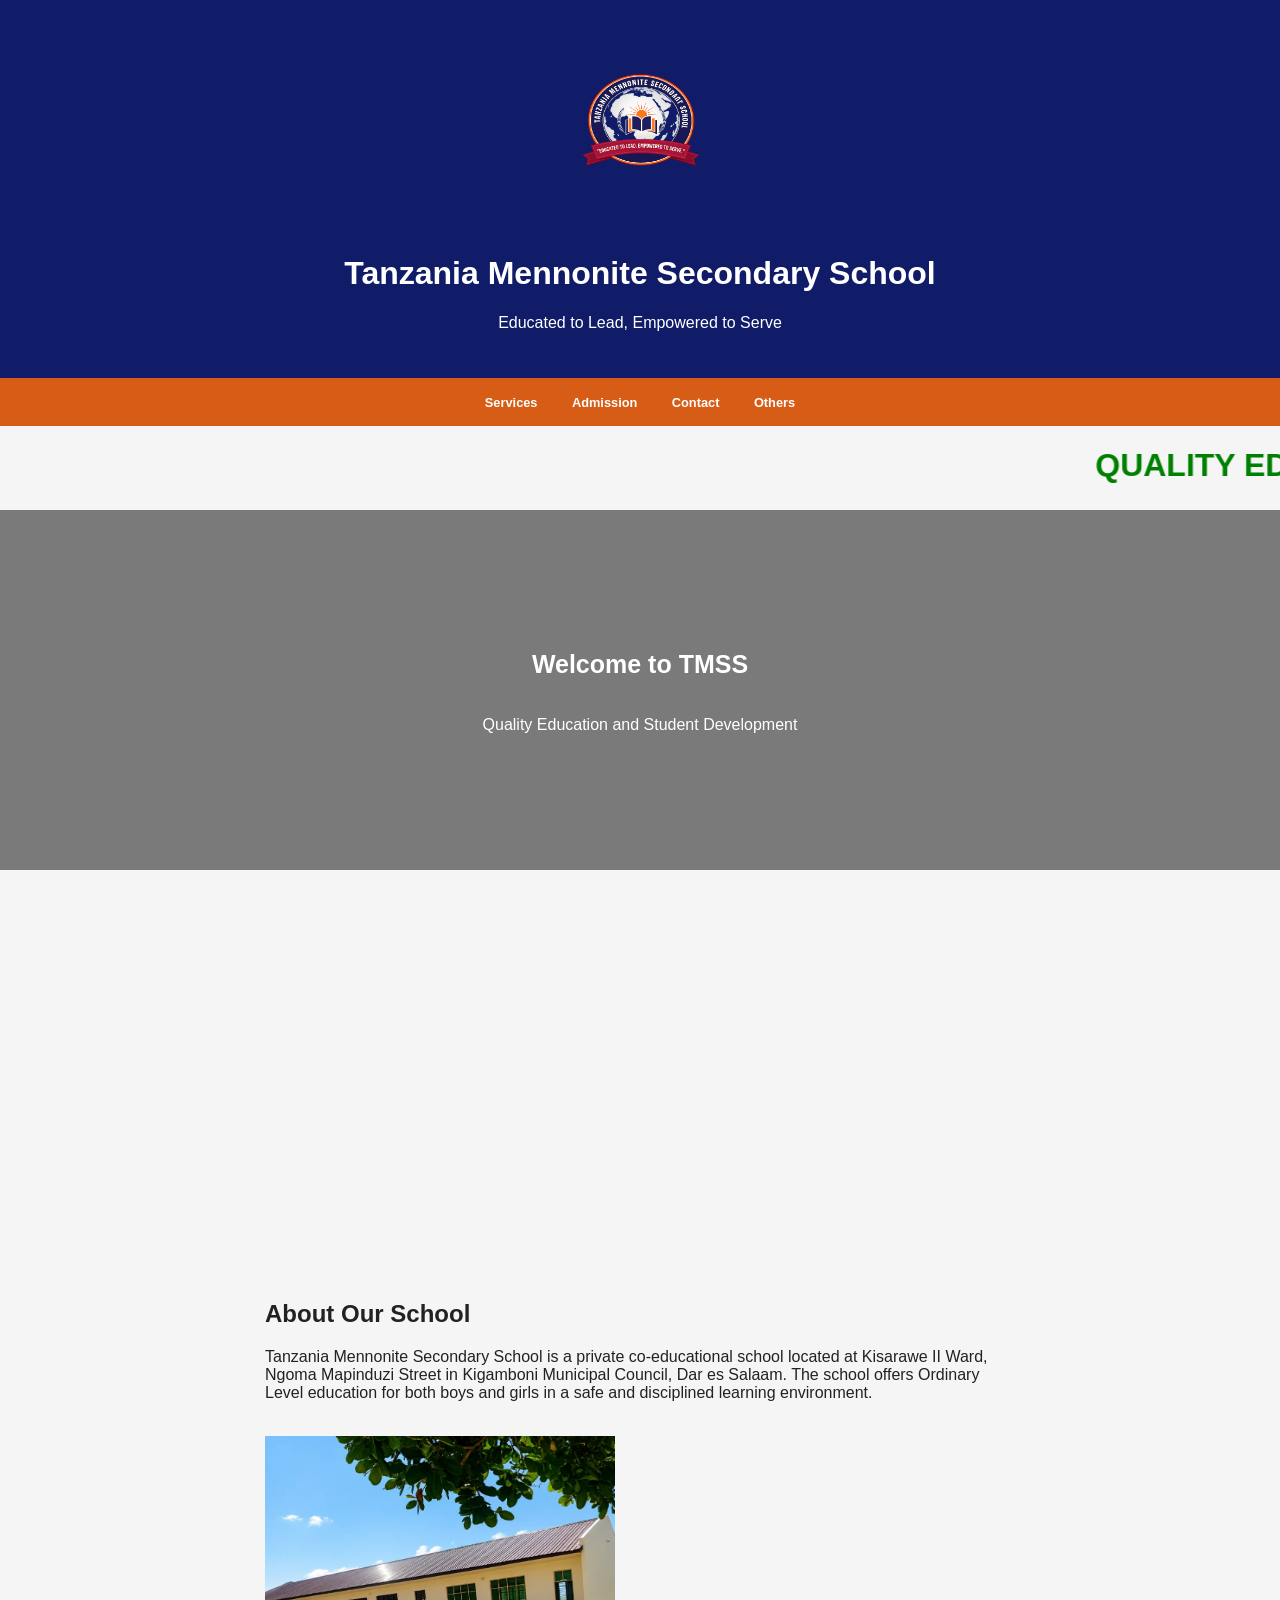
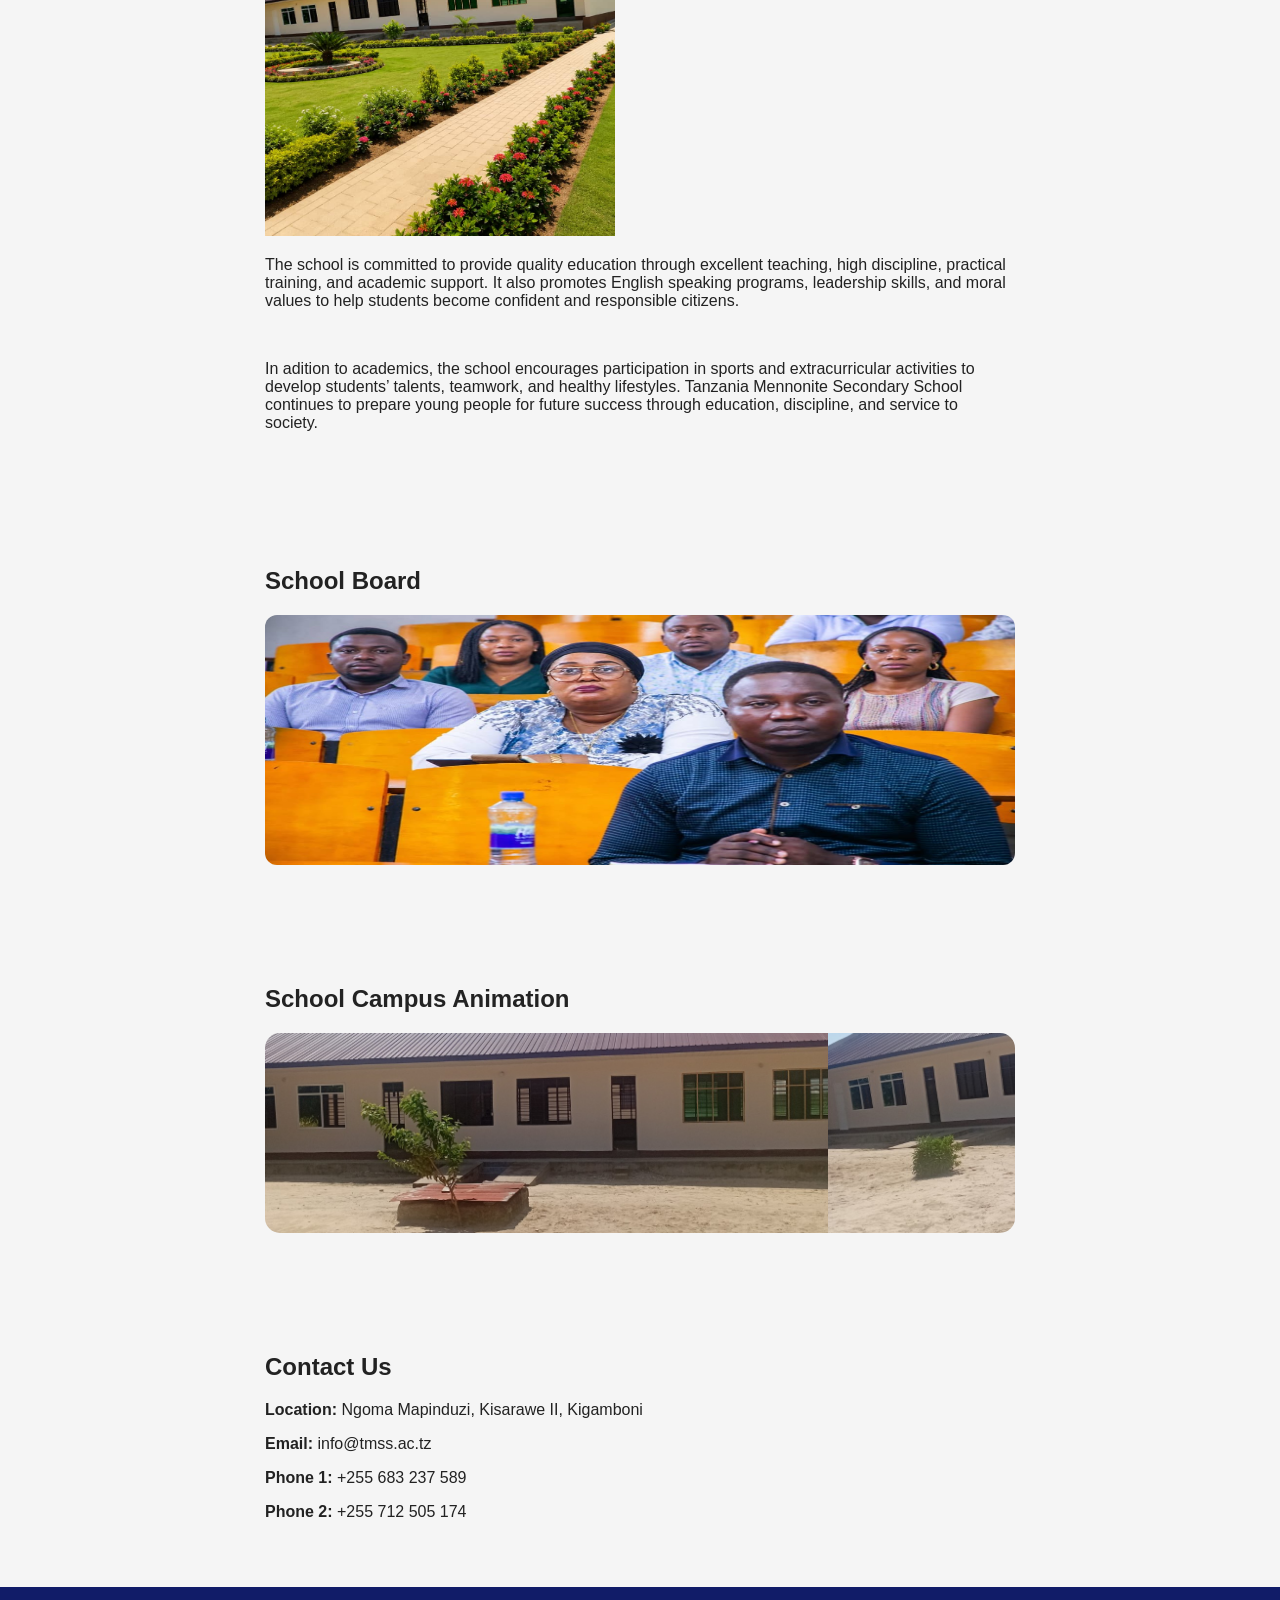
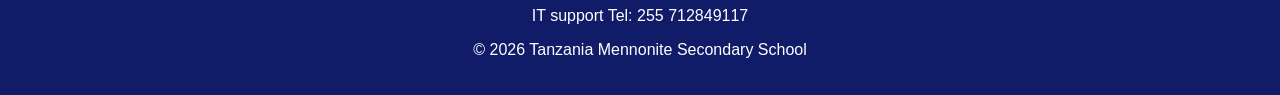
==== commit 9daf77bc: "Update index.html" ====
--- a/index.html
+++ b/index.html
@@ -32,7 +32,7 @@
 <section id="about" class="content">
     <h2>About Our School</h2>
    <p> Tanzania Mennonite Secondary School is a private co-educational school located at Kisarawe II Ward, Ngoma Mapinduzi Street in Kigamboni Municipal Council, Dar es Salaam. The school offers Ordinary Level education for both boys and girls in a safe and disciplined learning environment.</p><br>
-    <img src="man1.jpg" alt="my image" width="350" height="360">
+    <img src="man1.jpg" alt="my image" width="350" height="400">
 <p>The school is committed to provide quality education through excellent teaching, high discipline, practical training, and academic support. It also promotes English speaking programs, leadership skills, and moral values to help students become confident and responsible citizens.</p><br>
 
     <p>In adition to academics, the school encourages participation in sports and extracurricular activities to develop students’ talents, teamwork, and healthy lifestyles. Tanzania Mennonite Secondary School continues to prepare young people for future success through education, discipline, and service to society.
--- a/style.css
+++ b/style.css
@@ -28,6 +28,7 @@
     text-decoration:none;
     margin:0 15px;
     font-weight:bold;
+    font-size:0.8em;
 }
 
 .hero{
